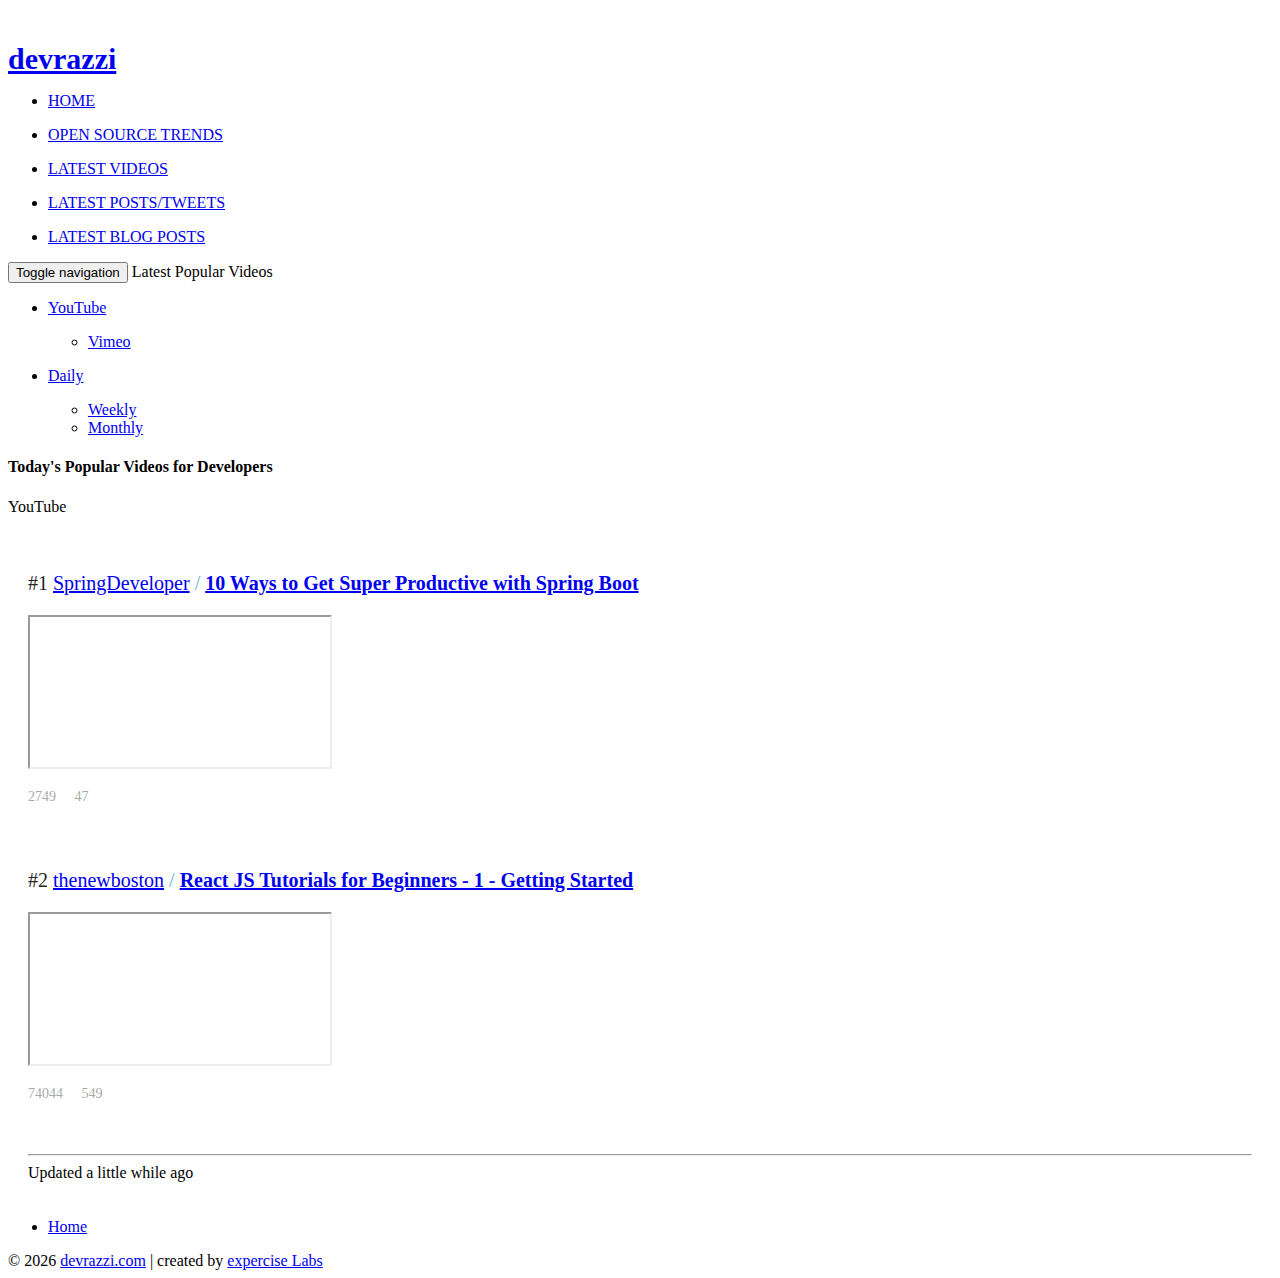
==== latest-popular-video-contents.html @ c0bc46af "latest popular videos page (only design) & update favicon & some style changes" ====
<!doctype html>
<html lang="en">
<head>
    <meta charset="utf-8"/>
    <link rel="apple-touch-icon" href="assets/img/favicon.png">
    <link rel="icon" type="image/png" href="assets/img/favicon.png">
    <meta http-equiv="X-UA-Compatible" content="IE=edge,chrome=1"/>

    <title>Latest Popular Videos for Developers - devrazzi.com</title>

    <meta content='width=device-width, initial-scale=1.0, maximum-scale=1.0, user-scalable=0' name='viewport'/>
    <meta name="viewport" content="width=device-width"/>

    <!-- Bootstrap core CSS -->
    <link href="assets/css/bootstrap.min.css" rel="stylesheet"/>

    <!-- Animation library for notifications -->
    <link href="assets/css/animate.min.css" rel="stylesheet"/>

    <!-- Paper Dashboard core CSS -->
    <link href="assets/css/paper-dashboard.css" rel="stylesheet"/>

    <!-- Fonts and icons -->
    <link href='https://fonts.googleapis.com/css?family=Muli:400,300' rel='stylesheet' type='text/css'>
    <link href="assets/css/themify-icons.css" rel="stylesheet">
    <link href="assets/css/font-awesome.min.css" rel="stylesheet">

    <!-- My Custom Styles -->
    <link href="assets/css/devrazzi.css" rel="stylesheet">

    <script>
        (function (i, s, o, g, r, a, m) {
            i['GoogleAnalyticsObject'] = r;
            i[r] = i[r] || function () {
                    (i[r].q = i[r].q || []).push(arguments)
                }, i[r].l = 1 * new Date();
            a = s.createElement(o),
                m = s.getElementsByTagName(o)[0];
            a.async = 1;
            a.src = g;
            m.parentNode.insertBefore(a, m)
        })(window, document, 'script', 'https://www.google-analytics.com/analytics.js', 'ga');

        ga('create', 'UA-59509615-3', 'auto');
        ga('send', 'pageview');
    </script>
</head>
<body>
<div class="wrapper">
    <div class="sidebar" data-background-color="white" data-active-color="info">
        <!--
            Tip 1: you can change the color of the sidebar's background using: data-background-color="white | black"
            Tip 2: you can change the color of the active button using the data-active-color="primary | info | success | warning | danger"
        -->

        <div class="sidebar-wrapper">
            <div class="logo">
                <a href="/" class="simple-text">
                    <i class="fa fa-user-secret"></i>
                    <br/>
                    <span class="icon-info">dev</span>razzi
                </a>
            </div>

            <ul class="nav">
                <li>
                    <a href="/">
                        <i class="ti-home"></i>
                        <p>HOME</p>
                    </a>
                </li>
                <li>
                    <a href="/open-source-trends.html">
                        <i class="fa fa-github"></i>
                        <p>OPEN SOURCE TRENDS</p>
                    </a>
                </li>
                <li class="active">
                    <a href="/latest-popular-video-contents.html">
                        <i class="fa fa-youtube"></i>
                        <p>LATEST VIDEOS</p>
                    </a>
                </li>
                <li>
                    <a href="#" class="coming-soon">
                        <i class="fa fa-twitter"></i>
                        <p>LATEST POSTS/TWEETS</span></p>
                    </a>
                </li>
                <li>
                    <a href="#" class="coming-soon">
                        <i class="ti-pencil"></i>
                        <p>LATEST BLOG POSTS</p>
                    </a>
                </li>
            </ul>
        </div>
    </div>

    <div class="main-panel">
        <nav class="navbar navbar-default">
            <div class="container-fluid">
                <div class="navbar-header">
                    <button type="button" class="navbar-toggle">
                        <span class="sr-only">Toggle navigation</span>
                        <span class="icon-bar bar1"></span>
                        <span class="icon-bar bar2"></span>
                        <span class="icon-bar bar3"></span>
                    </button>
                    <a class="navbar-brand">Latest Popular Videos</a>
                </div>
                <div class="collapse navbar-collapse">
                    <ul class="nav navbar-nav navbar-right">
                        <li class="dropdown">
                            <a href="#" class="dropdown-toggle" data-toggle="dropdown">
                                <i class="fa fa-youtube"></i>
                                <p>YouTube</p>
                                <b class="caret"></b>
                            </a>
                            <ul class="dropdown-menu">
                                <li>
                                    <a href="#" class="coming-soon">
                                        <i class="fa fa-vimeo"></i> Vimeo
                                    </a>
                                </li>
                            </ul>
                        </li>
                        <li class="dropdown">
                            <a href="#" class="dropdown-toggle" data-toggle="dropdown">
                                <i class="fa fa-calendar"></i>
                                <p>Daily</p>
                                <b class="caret"></b>
                            </a>
                            <ul class="dropdown-menu">
                                <li>
                                    <a href="#" class="coming-soon">Weekly</a>
                                </li>
                                <li>
                                    <a href="#" class="coming-soon">Monthly</a>
                                </li>
                            </ul>
                        </li>
                    </ul>
                </div>
            </div>
        </nav>

        <div class="content">
            <div class="container-fluid">
                <div class="row">
                    <div class="col-md-12">
                        <div class="card">
                            <div class="header">
                                <h4 class="title">Today's Popular Videos for Developers</h4>
                                <p class="category">YouTube</p>
                            </div>
                            <div class="content">
                                <div class="row">
                                    <div class="col-lg-6 col-sm-12 repo-listing-item">
                                        <p class="github-repo-name">
                                            <span class="place">#1</span>
                                            <a href="https://www.youtube.com/channel/UC7yfnfvEUlXUIfm8rGLwZdA"
                                               target="_blank">SpringDeveloper</a>
                                            <span> / </span>
                                            <a href="https://www.youtube.com/watch?v=j7rQstg94Hk" target="_blank">
                                                <b>10 Ways to Get Super Productive with Spring Boot</b>
                                            </a>
                                        </p>
                                        <p>
                                        <div class="embed-responsive embed-responsive-16by9">
                                            <iframe class="embed-responsive-item"
                                                    src="https://www.youtube.com/embed/j7rQstg94Hk">
                                            </iframe>
                                        </div>
                                        </p>
                                        <p class="github-repo-stats">
                                            <span style="margin-right: 15px">
                                                <i class="fa fa-eye"></i> 2749
                                            </span>
                                            <span style="margin-right: 15px">
                                                <i class="fa fa-thumbs-up"></i> 47
                                            </span>
                                        </p>
                                    </div>
                                    <div class="col-lg-6 col-sm-12 repo-listing-item">
                                        <p class="github-repo-name">
                                            <span class="place">#2</span>
                                            <a href="https://www.youtube.com/channel/UCJbPGzawDH1njbqV-D5HqKw"
                                               target="_blank">thenewboston</a>
                                            <span> / </span>
                                            <a href="https://www.youtube.com/watch?v=-AbaV3nrw6E" target="_blank">
                                                <b>React JS Tutorials for Beginners - 1 - Getting Started</b>
                                            </a>
                                        </p>
                                        <p>
                                        <div class="embed-responsive embed-responsive-16by9">
                                            <iframe class="embed-responsive-item"
                                                    src="https://www.youtube.com/embed/-AbaV3nrw6E">
                                            </iframe>
                                        </div>
                                        </p>
                                        <p class="github-repo-stats">
                                            <span style="margin-right: 15px">
                                                <i class="fa fa-eye"></i> 74044
                                            </span>
                                            <span style="margin-right: 15px">
                                                <i class="fa fa-thumbs-up"></i> 549
                                            </span>
                                        </p>
                                    </div>
                                </div>
                                <div class="footer">
                                    <hr>
                                    <div class="stats">
                                        <i class="ti-reload"></i> Updated a little while ago
                                    </div>
                                </div>
                            </div>
                        </div>
                    </div>
                </div>
            </div>
        </div>

        <footer class="footer">
            <div class="container-fluid">
                <nav class="pull-left">
                    <ul>
                        <li>
                            <a href="/">
                                Home
                            </a>
                        </li>
                        <li style="display: none">
                            <a href="#">
                                About
                            </a>
                        </li>
                    </ul>
                </nav>
                <div class="copyright pull-right">
                    &copy;
                    <script>document.write(new Date().getFullYear())</script>
                    <a href="/">devrazzi.com</a>
                    | created by <a href="http://expercise.com" target="_blank">expercise Labs</a>
                </div>
            </div>
        </footer>
    </div>
</div>
</body>

<!-- Core JS Files -->
<script src="assets/js/jquery-1.10.2.js" type="text/javascript"></script>
<script src="assets/js/bootstrap.min.js" type="text/javascript"></script>

<!-- Checkbox, Radio & Switch Plugins -->
<script src="assets/js/bootstrap-checkbox-radio.js"></script>

<!-- Notifications Plugin -->
<script src="assets/js/bootstrap-notify.js"></script>

<!-- Paper Dashboard Core javascript and methods -->
<script src="assets/js/paper-dashboard.js"></script>

<!-- devrazzi's JS Files -->
<script src="assets/js/devrazzi/devrazzi.js"></script>
<script src="assets/js/devrazzi/content/youtube-popular-videos.js"></script>
<script src="assets/js/devrazzi/latest-popular-video-contents.js"></script>

</html>
---- assets/css/devrazzi.css ----
.logo a {
    text-transform: none !important;
    font-weight: bold !important;
    font-size: 30px !important;
}

.nav p, .nav a, .nav span {
    text-transform: none !important;
}

.off-canvas-sidebar .nav i {
    font-size: 18px;
    line-height: 20px;
    margin-right: 10px;
}

.card .icon-big {
    font-size: 8em;
    min-height: 64px;
    color: #66615b;
}

.icon-big .fa {
    width: 100%;
    display: initial;
}

.github-repo-name {
    font-size: 20px;
    color: #68B3C8;
}

.github-repo-name .place {
    color: #252422;
}

.github-repo-stats {
    font-size: 14px;
    color: #a9a9a9;
}

.card .content {
    padding: 20px;
}

.repo-listing-item {
    padding-bottom: 30px;
}
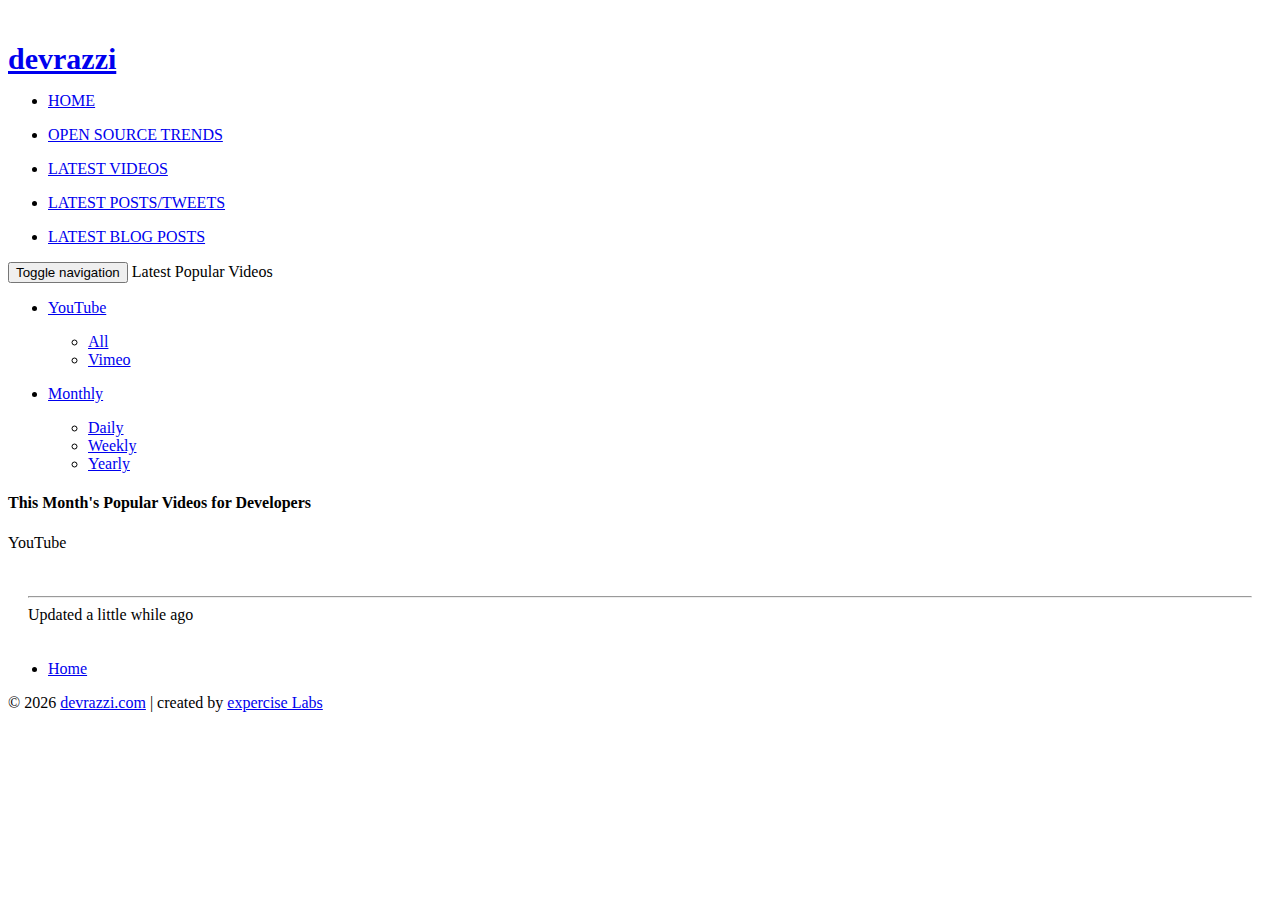
==== commit 5813b8dc: "“all” option" ====
--- a/latest-popular-video-contents.html
+++ b/latest-popular-video-contents.html
@@ -120,6 +120,11 @@
                             <ul class="dropdown-menu">
                                 <li>
                                     <a href="#" class="coming-soon">
+                                        <i class="fa fa-list-ol"></i> All
+                                    </a>
+                                </li>
+                                <li>
+                                    <a href="#" class="coming-soon">
                                         <i class="fa fa-vimeo"></i> Vimeo
                                     </a>
                                 </li>
@@ -128,15 +133,18 @@
                         <li class="dropdown">
                             <a href="#" class="dropdown-toggle" data-toggle="dropdown">
                                 <i class="fa fa-calendar"></i>
-                                <p>Daily</p>
+                                <p>Monthly</p>
                                 <b class="caret"></b>
                             </a>
                             <ul class="dropdown-menu">
                                 <li>
+                                    <a href="#" class="coming-soon">Daily</a>
+                                </li>
+                                <li>
                                     <a href="#" class="coming-soon">Weekly</a>
                                 </li>
                                 <li>
-                                    <a href="#" class="coming-soon">Monthly</a>
+                                    <a href="#" class="coming-soon">Yearly</a>
                                 </li>
                             </ul>
                         </li>
@@ -151,64 +159,10 @@
                     <div class="col-md-12">
                         <div class="card">
                             <div class="header">
-                                <h4 class="title">Today's Popular Videos for Developers</h4>
+                                <h4 class="title">This Month's Popular Videos for Developers</h4>
                                 <p class="category">YouTube</p>
                             </div>
                             <div class="content">
-                                <div class="row">
-                                    <div class="col-lg-6 col-sm-12 repo-listing-item">
-                                        <p class="github-repo-name">
-                                            <span class="place">#1</span>
-                                            <a href="https://www.youtube.com/channel/UC7yfnfvEUlXUIfm8rGLwZdA"
-                                               target="_blank">SpringDeveloper</a>
-                                            <span> / </span>
-                                            <a href="https://www.youtube.com/watch?v=j7rQstg94Hk" target="_blank">
-                                                <b>10 Ways to Get Super Productive with Spring Boot</b>
-                                            </a>
-                                        </p>
-                                        <p>
-                                        <div class="embed-responsive embed-responsive-16by9">
-                                            <iframe class="embed-responsive-item"
-                                                    src="https://www.youtube.com/embed/j7rQstg94Hk">
-                                            </iframe>
-                                        </div>
-                                        </p>
-                                        <p class="github-repo-stats">
-                                            <span style="margin-right: 15px">
-                                                <i class="fa fa-eye"></i> 2749
-                                            </span>
-                                            <span style="margin-right: 15px">
-                                                <i class="fa fa-thumbs-up"></i> 47
-                                            </span>
-                                        </p>
-                                    </div>
-                                    <div class="col-lg-6 col-sm-12 repo-listing-item">
-                                        <p class="github-repo-name">
-                                            <span class="place">#2</span>
-                                            <a href="https://www.youtube.com/channel/UCJbPGzawDH1njbqV-D5HqKw"
-                                               target="_blank">thenewboston</a>
-                                            <span> / </span>
-                                            <a href="https://www.youtube.com/watch?v=-AbaV3nrw6E" target="_blank">
-                                                <b>React JS Tutorials for Beginners - 1 - Getting Started</b>
-                                            </a>
-                                        </p>
-                                        <p>
-                                        <div class="embed-responsive embed-responsive-16by9">
-                                            <iframe class="embed-responsive-item"
-                                                    src="https://www.youtube.com/embed/-AbaV3nrw6E">
-                                            </iframe>
-                                        </div>
-                                        </p>
-                                        <p class="github-repo-stats">
-                                            <span style="margin-right: 15px">
-                                                <i class="fa fa-eye"></i> 74044
-                                            </span>
-                                            <span style="margin-right: 15px">
-                                                <i class="fa fa-thumbs-up"></i> 549
-                                            </span>
-                                        </p>
-                                    </div>
-                                </div>
                                 <div class="footer">
                                     <hr>
                                     <div class="stats">
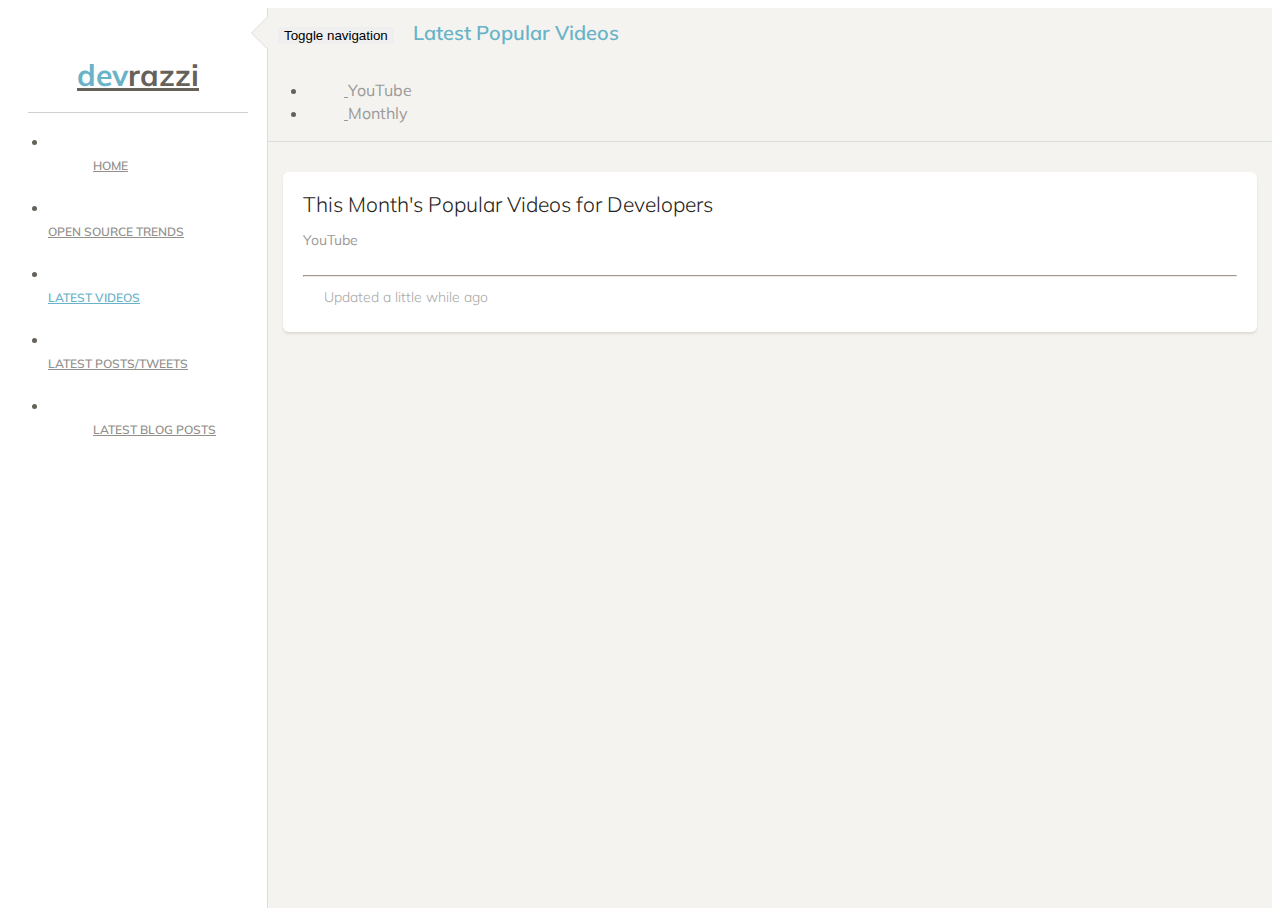
==== commit 3df562e9: "weekly popular tweets" ====
--- a/latest-popular-video-contents.html
+++ b/latest-popular-video-contents.html
@@ -82,7 +82,7 @@
                     </a>
                 </li>
                 <li>
-                    <a href="#" class="coming-soon">
+                    <a href="/latest-posts-and-tweets.html">
                         <i class="fa fa-twitter"></i>
                         <p>LATEST POSTS/TWEETS</span></p>
                     </a>
@@ -185,9 +185,9 @@
                                 Home
                             </a>
                         </li>
-                        <li style="display: none">
-                            <a href="#">
-                                About
+                        <li>
+                            <a href="/contribute.html">
+                                Contribute
                             </a>
                         </li>
                     </ul>
@@ -219,7 +219,7 @@
 
 <!-- devrazzi's JS Files -->
 <script src="assets/js/devrazzi/devrazzi.js"></script>
-<script src="assets/js/devrazzi/content/youtube-popular-videos.js"></script>
+<script src="assets/js/devrazzi/content/popular-videos-content.js"></script>
 <script src="assets/js/devrazzi/latest-popular-video-contents.js"></script>
 
 </html>
--- a/assets/css/paper-dashboard.css
+++ b/assets/css/paper-dashboard.css
@@ -0,0 +1,3639 @@
+/*      light colors - used for select dropdown         */
+.ct-blue {
+    stroke: #7A9E9F !important;
+}
+
+.ct-azure {
+    stroke: #68B3C8 !important;
+}
+
+.ct-green {
+    stroke: #7AC29A !important;
+}
+
+.ct-orange {
+    stroke: #F3BB45 !important;
+}
+
+.ct-red {
+    stroke: #EB5E28 !important;
+}
+
+h1, .h1, h2, .h2, h3, .h3, h4, .h4, h5, .h5, h6, .h6, p, .navbar, .brand, a, .td-name, td {
+    -moz-osx-font-smoothing: grayscale;
+    -webkit-font-smoothing: antialiased;
+    font-family: 'Muli', "Helvetica", Arial, sans-serif;
+}
+
+h1, .h1, h2, .h2, h3, .h3, h4, .h4 {
+    font-weight: 400;
+    margin: 30px 0 15px;
+}
+
+h1, .h1 {
+    font-size: 3.2em;
+}
+
+h2, .h2 {
+    font-size: 2.6em;
+}
+
+h3, .h3 {
+    font-size: 1.825em;
+    line-height: 1.4;
+    margin: 20px 0 10px;
+}
+
+h4, .h4 {
+    font-size: 1.5em;
+    font-weight: 600;
+    line-height: 1.2em;
+}
+
+h5, .h5 {
+    font-size: 1.25em;
+    font-weight: 400;
+    line-height: 1.4em;
+    margin-bottom: 15px;
+}
+
+h6, .h6 {
+    font-size: 0.9em;
+    font-weight: 600;
+    text-transform: uppercase;
+}
+
+p {
+    font-size: 16px;
+    line-height: 1.4em;
+}
+
+h1 small, h2 small, h3 small, h4 small, h5 small, h6 small, .h1 small, .h2 small, .h3 small, .h4 small, .h5 small, .h6 small, h1 .small, h2 .small, h3 .small, h4 .small, h5 .small, h6 .small, .h1 .small, .h2 .small, .h3 .small, .h4 .small, .h5 .small, .h6 .small {
+    color: #9A9A9A;
+    font-weight: 300;
+    line-height: 1.4em;
+}
+
+h1 small, h2 small, h3 small, h1 .small, h2 .small, h3 .small {
+    font-size: 60%;
+}
+
+.title-uppercase {
+    text-transform: uppercase;
+}
+
+blockquote {
+    font-style: italic;
+}
+
+blockquote small {
+    font-style: normal;
+}
+
+.text-muted {
+    color: #DDDDDD;
+}
+
+.text-primary, .text-primary:hover {
+    color: #427C89;
+}
+
+.text-info, .text-info:hover {
+    color: #3091B2;
+}
+
+.text-success, .text-success:hover {
+    color: #42A084;
+}
+
+.text-warning, .text-warning:hover {
+    color: #BB992F;
+}
+
+.text-danger, .text-danger:hover {
+    color: #B33C12;
+}
+
+.glyphicon {
+    line-height: 1;
+}
+
+strong {
+    color: #403D39;
+}
+
+.icon-primary {
+    color: #7A9E9F;
+}
+
+.icon-info {
+    color: #68B3C8;
+}
+
+.icon-success {
+    color: #7AC29A;
+}
+
+.icon-warning {
+    color: #F3BB45;
+}
+
+.icon-danger {
+    color: #EB5E28;
+}
+
+.chart-legend .text-primary, .chart-legend .text-primary:hover {
+    color: #7A9E9F;
+}
+
+.chart-legend .text-info, .chart-legend .text-info:hover {
+    color: #68B3C8;
+}
+
+.chart-legend .text-success, .chart-legend .text-success:hover {
+    color: #7AC29A;
+}
+
+.chart-legend .text-warning, .chart-legend .text-warning:hover {
+    color: #F3BB45;
+}
+
+.chart-legend .text-danger, .chart-legend .text-danger:hover {
+    color: #EB5E28;
+}
+
+/*     General overwrite     */
+body {
+    color: #66615b;
+    font-size: 14px;
+    font-family: 'Muli', Arial, sans-serif;
+}
+
+body .wrapper {
+    min-height: 100vh;
+    position: relative;
+}
+
+a {
+    color: #68B3C8;
+}
+
+a:hover, a:focus {
+    color: #3091B2;
+    text-decoration: none;
+}
+
+a:focus, a:active,
+button::-moz-focus-inner,
+input::-moz-focus-inner,
+select::-moz-focus-inner,
+input[type="file"] > input[type="button"]::-moz-focus-inner {
+    outline: 0 !important;
+}
+
+.ui-slider-handle:focus,
+.navbar-toggle,
+input:focus,
+button:focus {
+    outline: 0 !important;
+}
+
+/*           Animations              */
+.form-control,
+.input-group-addon,
+.tagsinput,
+.navbar,
+.navbar .alert {
+    -webkit-transition: all 300ms linear;
+    -moz-transition: all 300ms linear;
+    -o-transition: all 300ms linear;
+    -ms-transition: all 300ms linear;
+    transition: all 300ms linear;
+}
+
+.sidebar .nav a,
+.table > tbody > tr .td-actions .btn {
+    -webkit-transition: all 150ms ease-in;
+    -moz-transition: all 150ms ease-in;
+    -o-transition: all 150ms ease-in;
+    -ms-transition: all 150ms ease-in;
+    transition: all 150ms ease-in;
+}
+
+.btn {
+    -webkit-transition: all 100ms ease-in;
+    -moz-transition: all 100ms ease-in;
+    -o-transition: all 100ms ease-in;
+    -ms-transition: all 100ms ease-in;
+    transition: all 100ms ease-in;
+}
+
+.fa {
+    width: 21px;
+    text-align: center;
+}
+
+.fa-base {
+    font-size: 1.25em !important;
+}
+
+.margin-top {
+    margin-top: 50px;
+}
+
+hr {
+    border-color: #F1EAE0;
+}
+
+.wrapper {
+    position: relative;
+    top: 0;
+    height: 100vh;
+}
+
+.sidebar {
+    position: absolute;
+    top: 0;
+    bottom: 0;
+    left: 0;
+    z-index: 1;
+    background-size: cover;
+    background-position: center center;
+}
+
+.sidebar .sidebar-wrapper {
+    position: relative;
+    max-height: none;
+    min-height: 100%;
+    overflow: hidden;
+    width: 260px;
+    z-index: 4;
+    box-shadow: inset -1px 0px 0px 0px #DDDDDD;
+}
+
+.sidebar .sidebar-background {
+    position: absolute;
+    z-index: 1;
+    height: 100%;
+    width: 100%;
+    display: block;
+    top: 0;
+    left: 0;
+    background-size: cover;
+    background-position: center center;
+}
+
+.sidebar,
+.off-canvas-sidebar {
+    width: 260px;
+    display: block;
+    font-weight: 200;
+}
+
+.sidebar .logo,
+.off-canvas-sidebar .logo {
+    padding: 18px 0px;
+    margin: 0 20px;
+}
+
+.sidebar .logo p,
+.off-canvas-sidebar .logo p {
+    float: left;
+    font-size: 20px;
+    margin: 10px 10px;
+    line-height: 20px;
+}
+
+.sidebar .logo .simple-text,
+.off-canvas-sidebar .logo .simple-text {
+    text-transform: uppercase;
+    padding: 4px 0px;
+    display: block;
+    font-size: 18px;
+    text-align: center;
+    font-weight: 400;
+    line-height: 30px;
+}
+
+.sidebar .nav,
+.off-canvas-sidebar .nav {
+    margin-top: 20px;
+}
+
+.sidebar .nav li > a,
+.off-canvas-sidebar .nav li > a {
+    margin: 10px 0px;
+    padding-left: 25px;
+    padding-right: 25px;
+    opacity: .7;
+}
+
+.sidebar .nav li:hover > a,
+.off-canvas-sidebar .nav li:hover > a {
+    opacity: 1;
+}
+
+.sidebar .nav li.active > a,
+.off-canvas-sidebar .nav li.active > a {
+    color: #7A9E9F;
+    opacity: 1;
+}
+
+.sidebar .nav li.active > a:before,
+.off-canvas-sidebar .nav li.active > a:before {
+    border-right: 17px solid #DDDDDD;
+    border-top: 17px solid transparent;
+    border-bottom: 17px solid transparent;
+    content: "";
+    display: inline-block;
+    position: absolute;
+    right: 0;
+    top: 8px;
+}
+
+.sidebar .nav li.active > a:after,
+.off-canvas-sidebar .nav li.active > a:after {
+    border-right: 17px solid #f4f3ef;
+    border-top: 17px solid transparent;
+    border-bottom: 17px solid transparent;
+    content: "";
+    display: inline-block;
+    position: absolute;
+    right: -1px;
+    top: 8px;
+}
+
+.sidebar .nav p,
+.off-canvas-sidebar .nav p {
+    margin: 0;
+    line-height: 30px;
+    font-size: 12px;
+    font-weight: 600;
+    text-transform: uppercase;
+}
+
+.sidebar .nav i,
+.off-canvas-sidebar .nav i {
+    font-size: 24px;
+    float: left;
+    margin-right: 15px;
+    line-height: 30px;
+    width: 30px;
+    text-align: center;
+}
+
+.sidebar:after, .sidebar:before,
+.off-canvas-sidebar:after,
+.off-canvas-sidebar:before {
+    display: block;
+    content: "";
+    position: absolute;
+    width: 100%;
+    height: 100%;
+    top: 0;
+    left: 0;
+    z-index: 2;
+    background: #FFFFFF;
+}
+
+.sidebar:after, .sidebar:before, .sidebar[data-background-color="white"]:after, .sidebar[data-background-color="white"]:before,
+.off-canvas-sidebar:after,
+.off-canvas-sidebar:before,
+.off-canvas-sidebar[data-background-color="white"]:after,
+.off-canvas-sidebar[data-background-color="white"]:before {
+    background-color: #FFFFFF;
+}
+
+.sidebar .logo, .sidebar[data-background-color="white"] .logo,
+.off-canvas-sidebar .logo,
+.off-canvas-sidebar[data-background-color="white"] .logo {
+    border-bottom: 1px solid rgba(102, 97, 91, 0.3);
+}
+
+.sidebar .logo p, .sidebar[data-background-color="white"] .logo p,
+.off-canvas-sidebar .logo p,
+.off-canvas-sidebar[data-background-color="white"] .logo p {
+    color: #66615B;
+}
+
+.sidebar .logo .simple-text, .sidebar[data-background-color="white"] .logo .simple-text,
+.off-canvas-sidebar .logo .simple-text,
+.off-canvas-sidebar[data-background-color="white"] .logo .simple-text {
+    color: #66615B;
+}
+
+.sidebar .nav li:not(.active) > a, .sidebar[data-background-color="white"] .nav li:not(.active) > a,
+.off-canvas-sidebar .nav li:not(.active) > a,
+.off-canvas-sidebar[data-background-color="white"] .nav li:not(.active) > a {
+    color: #66615B;
+}
+
+.sidebar .nav .divider, .sidebar[data-background-color="white"] .nav .divider,
+.off-canvas-sidebar .nav .divider,
+.off-canvas-sidebar[data-background-color="white"] .nav .divider {
+    background-color: rgba(102, 97, 91, 0.2);
+}
+
+.sidebar[data-background-color="black"]:after, .sidebar[data-background-color="black"]:before,
+.off-canvas-sidebar[data-background-color="black"]:after,
+.off-canvas-sidebar[data-background-color="black"]:before {
+    background-color: #212120;
+}
+
+.sidebar[data-background-color="black"] .logo,
+.off-canvas-sidebar[data-background-color="black"] .logo {
+    border-bottom: 1px solid rgba(255, 255, 255, 0.3);
+}
+
+.sidebar[data-background-color="black"] .logo p,
+.off-canvas-sidebar[data-background-color="black"] .logo p {
+    color: #FFFFFF;
+}
+
+.sidebar[data-background-color="black"] .logo .simple-text,
+.off-canvas-sidebar[data-background-color="black"] .logo .simple-text {
+    color: #FFFFFF;
+}
+
+.sidebar[data-background-color="black"] .nav li:not(.active) > a,
+.off-canvas-sidebar[data-background-color="black"] .nav li:not(.active) > a {
+    color: #FFFFFF;
+}
+
+.sidebar[data-background-color="black"] .nav .divider,
+.off-canvas-sidebar[data-background-color="black"] .nav .divider {
+    background-color: rgba(255, 255, 255, 0.2);
+}
+
+.sidebar[data-active-color="primary"] .nav li.active > a,
+.off-canvas-sidebar[data-active-color="primary"] .nav li.active > a {
+    color: #7A9E9F;
+    opacity: 1;
+}
+
+.sidebar[data-active-color="info"] .nav li.active > a,
+.off-canvas-sidebar[data-active-color="info"] .nav li.active > a {
+    color: #68B3C8;
+    opacity: 1;
+}
+
+.sidebar[data-active-color="success"] .nav li.active > a,
+.off-canvas-sidebar[data-active-color="success"] .nav li.active > a {
+    color: #7AC29A;
+    opacity: 1;
+}
+
+.sidebar[data-active-color="warning"] .nav li.active > a,
+.off-canvas-sidebar[data-active-color="warning"] .nav li.active > a {
+    color: #F3BB45;
+    opacity: 1;
+}
+
+.sidebar[data-active-color="danger"] .nav li.active > a,
+.off-canvas-sidebar[data-active-color="danger"] .nav li.active > a {
+    color: #EB5E28;
+    opacity: 1;
+}
+
+.main-panel {
+    background-color: #f4f3ef;
+    position: relative;
+    z-index: 2;
+    float: right;
+    width: calc(100% - 260px);
+    min-height: 100%;
+}
+
+.main-panel > .content {
+    padding: 30px 15px;
+    min-height: calc(100% - 123px);
+}
+
+.main-panel > .footer {
+    border-top: 1px solid rgba(0, 0, 0, 0.1);
+}
+
+.main-panel .navbar {
+    margin-bottom: 0;
+}
+
+.sidebar,
+.main-panel {
+    overflow: auto;
+    max-height: 100%;
+    height: 100%;
+    -webkit-transition-property: top, bottom;
+    transition-property: top, bottom;
+    -webkit-transition-duration: .2s, .2s;
+    transition-duration: .2s, .2s;
+    -webkit-transition-timing-function: linear, linear;
+    transition-timing-function: linear, linear;
+    -webkit-overflow-scrolling: touch;
+}
+
+.btn,
+.navbar .navbar-nav > li > a.btn {
+    border-radius: 20px;
+    box-sizing: border-box;
+    border-width: 2px;
+    background-color: transparent;
+    font-size: 14px;
+    font-weight: 500;
+    padding: 7px 18px;
+    border-color: #66615B;
+    color: #66615B;
+    -webkit-transition: all 150ms linear;
+    -moz-transition: all 150ms linear;
+    -o-transition: all 150ms linear;
+    -ms-transition: all 150ms linear;
+    transition: all 150ms linear;
+}
+
+.btn:hover, .btn:focus, .btn:active, .btn.active, .open > .btn.dropdown-toggle,
+.navbar .navbar-nav > li > a.btn:hover,
+.navbar .navbar-nav > li > a.btn:focus,
+.navbar .navbar-nav > li > a.btn:active,
+.navbar .navbar-nav > li > a.btn.active, .open >
+.navbar .navbar-nav > li > a.btn.dropdown-toggle {
+    background-color: #66615B;
+    color: rgba(255, 255, 255, 0.7);
+    border-color: #66615B;
+}
+
+.btn:hover .caret, .btn:focus .caret, .btn:active .caret, .btn.active .caret, .open > .btn.dropdown-toggle .caret,
+.navbar .navbar-nav > li > a.btn:hover .caret,
+.navbar .navbar-nav > li > a.btn:focus .caret,
+.navbar .navbar-nav > li > a.btn:active .caret,
+.navbar .navbar-nav > li > a.btn.active .caret, .open >
+.navbar .navbar-nav > li > a.btn.dropdown-toggle .caret {
+    border-top-color: rgba(255, 255, 255, 0.7);
+}
+
+.btn.disabled, .btn.disabled:hover, .btn.disabled:focus, .btn.disabled.focus, .btn.disabled:active, .btn.disabled.active, .btn:disabled, .btn:disabled:hover, .btn:disabled:focus, .btn:disabled.focus, .btn:disabled:active, .btn:disabled.active, .btn[disabled], .btn[disabled]:hover, .btn[disabled]:focus, .btn[disabled].focus, .btn[disabled]:active, .btn[disabled].active, fieldset[disabled] .btn, fieldset[disabled] .btn:hover, fieldset[disabled] .btn:focus, fieldset[disabled] .btn.focus, fieldset[disabled] .btn:active, fieldset[disabled] .btn.active,
+.navbar .navbar-nav > li > a.btn.disabled,
+.navbar .navbar-nav > li > a.btn.disabled:hover,
+.navbar .navbar-nav > li > a.btn.disabled:focus,
+.navbar .navbar-nav > li > a.btn.disabled.focus,
+.navbar .navbar-nav > li > a.btn.disabled:active,
+.navbar .navbar-nav > li > a.btn.disabled.active,
+.navbar .navbar-nav > li > a.btn:disabled,
+.navbar .navbar-nav > li > a.btn:disabled:hover,
+.navbar .navbar-nav > li > a.btn:disabled:focus,
+.navbar .navbar-nav > li > a.btn:disabled.focus,
+.navbar .navbar-nav > li > a.btn:disabled:active,
+.navbar .navbar-nav > li > a.btn:disabled.active,
+.navbar .navbar-nav > li > a.btn[disabled],
+.navbar .navbar-nav > li > a.btn[disabled]:hover,
+.navbar .navbar-nav > li > a.btn[disabled]:focus,
+.navbar .navbar-nav > li > a.btn[disabled].focus,
+.navbar .navbar-nav > li > a.btn[disabled]:active,
+.navbar .navbar-nav > li > a.btn[disabled].active, fieldset[disabled]
+.navbar .navbar-nav > li > a.btn, fieldset[disabled]
+.navbar .navbar-nav > li > a.btn:hover, fieldset[disabled]
+.navbar .navbar-nav > li > a.btn:focus, fieldset[disabled]
+.navbar .navbar-nav > li > a.btn.focus, fieldset[disabled]
+.navbar .navbar-nav > li > a.btn:active, fieldset[disabled]
+.navbar .navbar-nav > li > a.btn.active {
+    background-color: transparent;
+    border-color: #66615B;
+}
+
+.btn.btn-fill,
+.navbar .navbar-nav > li > a.btn.btn-fill {
+    color: #FFFFFF;
+    background-color: #66615B;
+    opacity: 1;
+    filter: alpha(opacity=100);
+}
+
+.btn.btn-fill:hover, .btn.btn-fill:focus, .btn.btn-fill:active, .btn.btn-fill.active, .open > .btn.btn-fill.dropdown-toggle,
+.navbar .navbar-nav > li > a.btn.btn-fill:hover,
+.navbar .navbar-nav > li > a.btn.btn-fill:focus,
+.navbar .navbar-nav > li > a.btn.btn-fill:active,
+.navbar .navbar-nav > li > a.btn.btn-fill.active, .open >
+.navbar .navbar-nav > li > a.btn.btn-fill.dropdown-toggle {
+    background-color: #403D39;
+    color: #FFFFFF;
+    border-color: #403D39;
+}
+
+.btn.btn-fill .caret,
+.navbar .navbar-nav > li > a.btn.btn-fill .caret {
+    border-top-color: #FFFFFF;
+}
+
+.btn.btn-simple:hover, .btn.btn-simple:focus, .btn.btn-simple:active, .btn.btn-simple.active, .open > .btn.btn-simple.dropdown-toggle,
+.navbar .navbar-nav > li > a.btn.btn-simple:hover,
+.navbar .navbar-nav > li > a.btn.btn-simple:focus,
+.navbar .navbar-nav > li > a.btn.btn-simple:active,
+.navbar .navbar-nav > li > a.btn.btn-simple.active, .open >
+.navbar .navbar-nav > li > a.btn.btn-simple.dropdown-toggle {
+    background-color: transparent;
+    color: #403D39;
+}
+
+.btn.btn-simple .caret,
+.navbar .navbar-nav > li > a.btn.btn-simple .caret {
+    border-top-color: #FFFFFF;
+}
+
+.btn .caret,
+.navbar .navbar-nav > li > a.btn .caret {
+    border-top-color: #66615B;
+}
+
+.btn:hover, .btn:focus,
+.navbar .navbar-nav > li > a.btn:hover,
+.navbar .navbar-nav > li > a.btn:focus {
+    outline: 0 !important;
+}
+
+.btn:active, .btn.active, .open > .btn.dropdown-toggle,
+.navbar .navbar-nav > li > a.btn:active,
+.navbar .navbar-nav > li > a.btn.active, .open >
+.navbar .navbar-nav > li > a.btn.dropdown-toggle {
+    -webkit-box-shadow: none;
+    box-shadow: none;
+    outline: 0 !important;
+}
+
+.btn.btn-icon,
+.navbar .navbar-nav > li > a.btn.btn-icon {
+    padding: 7px;
+}
+
+.btn-group .btn + .btn,
+.btn-group .btn + .btn-group,
+.btn-group .btn-group + .btn,
+.btn-group .btn-group + .btn-group {
+    margin-left: -2px;
+}
+
+.navbar .navbar-nav > li > a.btn-primary, .btn-primary {
+    border-color: #7A9E9F;
+    color: #7A9E9F;
+}
+
+.navbar .navbar-nav > li > a.btn-primary:hover, .navbar .navbar-nav > li > a.btn-primary:focus, .navbar .navbar-nav > li > a.btn-primary:active, .navbar .navbar-nav > li > a.btn-primary.active, .open > .navbar .navbar-nav > li > a.btn-primary.dropdown-toggle, .btn-primary:hover, .btn-primary:focus, .btn-primary:active, .btn-primary.active, .open > .btn-primary.dropdown-toggle {
+    background-color: #7A9E9F;
+    color: rgba(255, 255, 255, 0.7);
+    border-color: #7A9E9F;
+}
+
+.navbar .navbar-nav > li > a.btn-primary:hover .caret, .navbar .navbar-nav > li > a.btn-primary:focus .caret, .navbar .navbar-nav > li > a.btn-primary:active .caret, .navbar .navbar-nav > li > a.btn-primary.active .caret, .open > .navbar .navbar-nav > li > a.btn-primary.dropdown-toggle .caret, .btn-primary:hover .caret, .btn-primary:focus .caret, .btn-primary:active .caret, .btn-primary.active .caret, .open > .btn-primary.dropdown-toggle .caret {
+    border-top-color: rgba(255, 255, 255, 0.7);
+}
+
+.navbar .navbar-nav > li > a.btn-primary.disabled, .navbar .navbar-nav > li > a.btn-primary.disabled:hover, .navbar .navbar-nav > li > a.btn-primary.disabled:focus, .navbar .navbar-nav > li > a.btn-primary.disabled.focus, .navbar .navbar-nav > li > a.btn-primary.disabled:active, .navbar .navbar-nav > li > a.btn-primary.disabled.active, .navbar .navbar-nav > li > a.btn-primary:disabled, .navbar .navbar-nav > li > a.btn-primary:disabled:hover, .navbar .navbar-nav > li > a.btn-primary:disabled:focus, .navbar .navbar-nav > li > a.btn-primary:disabled.focus, .navbar .navbar-nav > li > a.btn-primary:disabled:active, .navbar .navbar-nav > li > a.btn-primary:disabled.active, .navbar .navbar-nav > li > a.btn-primary[disabled], .navbar .navbar-nav > li > a.btn-primary[disabled]:hover, .navbar .navbar-nav > li > a.btn-primary[disabled]:focus, .navbar .navbar-nav > li > a.btn-primary[disabled].focus, .navbar .navbar-nav > li > a.btn-primary[disabled]:active, .navbar .navbar-nav > li > a.btn-primary[disabled].active, fieldset[disabled] .navbar .navbar-nav > li > a.btn-primary, fieldset[disabled] .navbar .navbar-nav > li > a.btn-primary:hover, fieldset[disabled] .navbar .navbar-nav > li > a.btn-primary:focus, fieldset[disabled] .navbar .navbar-nav > li > a.btn-primary.focus, fieldset[disabled] .navbar .navbar-nav > li > a.btn-primary:active, fieldset[disabled] .navbar .navbar-nav > li > a.btn-primary.active, .btn-primary.disabled, .btn-primary.disabled:hover, .btn-primary.disabled:focus, .btn-primary.disabled.focus, .btn-primary.disabled:active, .btn-primary.disabled.active, .btn-primary:disabled, .btn-primary:disabled:hover, .btn-primary:disabled:focus, .btn-primary:disabled.focus, .btn-primary:disabled:active, .btn-primary:disabled.active, .btn-primary[disabled], .btn-primary[disabled]:hover, .btn-primary[disabled]:focus, .btn-primary[disabled].focus, .btn-primary[disabled]:active, .btn-primary[disabled].active, fieldset[disabled] .btn-primary, fieldset[disabled] .btn-primary:hover, fieldset[disabled] .btn-primary:focus, fieldset[disabled] .btn-primary.focus, fieldset[disabled] .btn-primary:active, fieldset[disabled] .btn-primary.active {
+    background-color: transparent;
+    border-color: #7A9E9F;
+}
+
+.navbar .navbar-nav > li > a.btn-primary.btn-fill, .btn-primary.btn-fill {
+    color: #FFFFFF;
+    background-color: #7A9E9F;
+    opacity: 1;
+    filter: alpha(opacity=100);
+}
+
+.navbar .navbar-nav > li > a.btn-primary.btn-fill:hover, .navbar .navbar-nav > li > a.btn-primary.btn-fill:focus, .navbar .navbar-nav > li > a.btn-primary.btn-fill:active, .navbar .navbar-nav > li > a.btn-primary.btn-fill.active, .open > .navbar .navbar-nav > li > a.btn-primary.btn-fill.dropdown-toggle, .btn-primary.btn-fill:hover, .btn-primary.btn-fill:focus, .btn-primary.btn-fill:active, .btn-primary.btn-fill.active, .open > .btn-primary.btn-fill.dropdown-toggle {
+    background-color: #427C89;
+    color: #FFFFFF;
+    border-color: #427C89;
+}
+
+.navbar .navbar-nav > li > a.btn-primary.btn-fill .caret, .btn-primary.btn-fill .caret {
+    border-top-color: #FFFFFF;
+}
+
+.navbar .navbar-nav > li > a.btn-primary.btn-simple:hover, .navbar .navbar-nav > li > a.btn-primary.btn-simple:focus, .navbar .navbar-nav > li > a.btn-primary.btn-simple:active, .navbar .navbar-nav > li > a.btn-primary.btn-simple.active, .open > .navbar .navbar-nav > li > a.btn-primary.btn-simple.dropdown-toggle, .btn-primary.btn-simple:hover, .btn-primary.btn-simple:focus, .btn-primary.btn-simple:active, .btn-primary.btn-simple.active, .open > .btn-primary.btn-simple.dropdown-toggle {
+    background-color: transparent;
+    color: #427C89;
+}
+
+.navbar .navbar-nav > li > a.btn-primary.btn-simple .caret, .btn-primary.btn-simple .caret {
+    border-top-color: #FFFFFF;
+}
+
+.navbar .navbar-nav > li > a.btn-primary .caret, .btn-primary .caret {
+    border-top-color: #7A9E9F;
+}
+
+.navbar .navbar-nav > li > a.btn-success, .btn-success {
+    border-color: #7AC29A;
+    color: #7AC29A;
+}
+
+.navbar .navbar-nav > li > a.btn-success:hover, .navbar .navbar-nav > li > a.btn-success:focus, .navbar .navbar-nav > li > a.btn-success:active, .navbar .navbar-nav > li > a.btn-success.active, .open > .navbar .navbar-nav > li > a.btn-success.dropdown-toggle, .btn-success:hover, .btn-success:focus, .btn-success:active, .btn-success.active, .open > .btn-success.dropdown-toggle {
+    background-color: #7AC29A;
+    color: rgba(255, 255, 255, 0.7);
+    border-color: #7AC29A;
+}
+
+.navbar .navbar-nav > li > a.btn-success:hover .caret, .navbar .navbar-nav > li > a.btn-success:focus .caret, .navbar .navbar-nav > li > a.btn-success:active .caret, .navbar .navbar-nav > li > a.btn-success.active .caret, .open > .navbar .navbar-nav > li > a.btn-success.dropdown-toggle .caret, .btn-success:hover .caret, .btn-success:focus .caret, .btn-success:active .caret, .btn-success.active .caret, .open > .btn-success.dropdown-toggle .caret {
+    border-top-color: rgba(255, 255, 255, 0.7);
+}
+
+.navbar .navbar-nav > li > a.btn-success.disabled, .navbar .navbar-nav > li > a.btn-success.disabled:hover, .navbar .navbar-nav > li > a.btn-success.disabled:focus, .navbar .navbar-nav > li > a.btn-success.disabled.focus, .navbar .navbar-nav > li > a.btn-success.disabled:active, .navbar .navbar-nav > li > a.btn-success.disabled.active, .navbar .navbar-nav > li > a.btn-success:disabled, .navbar .navbar-nav > li > a.btn-success:disabled:hover, .navbar .navbar-nav > li > a.btn-success:disabled:focus, .navbar .navbar-nav > li > a.btn-success:disabled.focus, .navbar .navbar-nav > li > a.btn-success:disabled:active, .navbar .navbar-nav > li > a.btn-success:disabled.active, .navbar .navbar-nav > li > a.btn-success[disabled], .navbar .navbar-nav > li > a.btn-success[disabled]:hover, .navbar .navbar-nav > li > a.btn-success[disabled]:focus, .navbar .navbar-nav > li > a.btn-success[disabled].focus, .navbar .navbar-nav > li > a.btn-success[disabled]:active, .navbar .navbar-nav > li > a.btn-success[disabled].active, fieldset[disabled] .navbar .navbar-nav > li > a.btn-success, fieldset[disabled] .navbar .navbar-nav > li > a.btn-success:hover, fieldset[disabled] .navbar .navbar-nav > li > a.btn-success:focus, fieldset[disabled] .navbar .navbar-nav > li > a.btn-success.focus, fieldset[disabled] .navbar .navbar-nav > li > a.btn-success:active, fieldset[disabled] .navbar .navbar-nav > li > a.btn-success.active, .btn-success.disabled, .btn-success.disabled:hover, .btn-success.disabled:focus, .btn-success.disabled.focus, .btn-success.disabled:active, .btn-success.disabled.active, .btn-success:disabled, .btn-success:disabled:hover, .btn-success:disabled:focus, .btn-success:disabled.focus, .btn-success:disabled:active, .btn-success:disabled.active, .btn-success[disabled], .btn-success[disabled]:hover, .btn-success[disabled]:focus, .btn-success[disabled].focus, .btn-success[disabled]:active, .btn-success[disabled].active, fieldset[disabled] .btn-success, fieldset[disabled] .btn-success:hover, fieldset[disabled] .btn-success:focus, fieldset[disabled] .btn-success.focus, fieldset[disabled] .btn-success:active, fieldset[disabled] .btn-success.active {
+    background-color: transparent;
+    border-color: #7AC29A;
+}
+
+.navbar .navbar-nav > li > a.btn-success.btn-fill, .btn-success.btn-fill {
+    color: #FFFFFF;
+    background-color: #7AC29A;
+    opacity: 1;
+    filter: alpha(opacity=100);
+}
+
+.navbar .navbar-nav > li > a.btn-success.btn-fill:hover, .navbar .navbar-nav > li > a.btn-success.btn-fill:focus, .navbar .navbar-nav > li > a.btn-success.btn-fill:active, .navbar .navbar-nav > li > a.btn-success.btn-fill.active, .open > .navbar .navbar-nav > li > a.btn-success.btn-fill.dropdown-toggle, .btn-success.btn-fill:hover, .btn-success.btn-fill:focus, .btn-success.btn-fill:active, .btn-success.btn-fill.active, .open > .btn-success.btn-fill.dropdown-toggle {
+    background-color: #42A084;
+    color: #FFFFFF;
+    border-color: #42A084;
+}
+
+.navbar .navbar-nav > li > a.btn-success.btn-fill .caret, .btn-success.btn-fill .caret {
+    border-top-color: #FFFFFF;
+}
+
+.navbar .navbar-nav > li > a.btn-success.btn-simple:hover, .navbar .navbar-nav > li > a.btn-success.btn-simple:focus, .navbar .navbar-nav > li > a.btn-success.btn-simple:active, .navbar .navbar-nav > li > a.btn-success.btn-simple.active, .open > .navbar .navbar-nav > li > a.btn-success.btn-simple.dropdown-toggle, .btn-success.btn-simple:hover, .btn-success.btn-simple:focus, .btn-success.btn-simple:active, .btn-success.btn-simple.active, .open > .btn-success.btn-simple.dropdown-toggle {
+    background-color: transparent;
+    color: #42A084;
+}
+
+.navbar .navbar-nav > li > a.btn-success.btn-simple .caret, .btn-success.btn-simple .caret {
+    border-top-color: #FFFFFF;
+}
+
+.navbar .navbar-nav > li > a.btn-success .caret, .btn-success .caret {
+    border-top-color: #7AC29A;
+}
+
+.navbar .navbar-nav > li > a.btn-info, .btn-info {
+    border-color: #68B3C8;
+    color: #68B3C8;
+}
+
+.navbar .navbar-nav > li > a.btn-info:hover, .navbar .navbar-nav > li > a.btn-info:focus, .navbar .navbar-nav > li > a.btn-info:active, .navbar .navbar-nav > li > a.btn-info.active, .open > .navbar .navbar-nav > li > a.btn-info.dropdown-toggle, .btn-info:hover, .btn-info:focus, .btn-info:active, .btn-info.active, .open > .btn-info.dropdown-toggle {
+    background-color: #68B3C8;
+    color: rgba(255, 255, 255, 0.7);
+    border-color: #68B3C8;
+}
+
+.navbar .navbar-nav > li > a.btn-info:hover .caret, .navbar .navbar-nav > li > a.btn-info:focus .caret, .navbar .navbar-nav > li > a.btn-info:active .caret, .navbar .navbar-nav > li > a.btn-info.active .caret, .open > .navbar .navbar-nav > li > a.btn-info.dropdown-toggle .caret, .btn-info:hover .caret, .btn-info:focus .caret, .btn-info:active .caret, .btn-info.active .caret, .open > .btn-info.dropdown-toggle .caret {
+    border-top-color: rgba(255, 255, 255, 0.7);
+}
+
+.navbar .navbar-nav > li > a.btn-info.disabled, .navbar .navbar-nav > li > a.btn-info.disabled:hover, .navbar .navbar-nav > li > a.btn-info.disabled:focus, .navbar .navbar-nav > li > a.btn-info.disabled.focus, .navbar .navbar-nav > li > a.btn-info.disabled:active, .navbar .navbar-nav > li > a.btn-info.disabled.active, .navbar .navbar-nav > li > a.btn-info:disabled, .navbar .navbar-nav > li > a.btn-info:disabled:hover, .navbar .navbar-nav > li > a.btn-info:disabled:focus, .navbar .navbar-nav > li > a.btn-info:disabled.focus, .navbar .navbar-nav > li > a.btn-info:disabled:active, .navbar .navbar-nav > li > a.btn-info:disabled.active, .navbar .navbar-nav > li > a.btn-info[disabled], .navbar .navbar-nav > li > a.btn-info[disabled]:hover, .navbar .navbar-nav > li > a.btn-info[disabled]:focus, .navbar .navbar-nav > li > a.btn-info[disabled].focus, .navbar .navbar-nav > li > a.btn-info[disabled]:active, .navbar .navbar-nav > li > a.btn-info[disabled].active, fieldset[disabled] .navbar .navbar-nav > li > a.btn-info, fieldset[disabled] .navbar .navbar-nav > li > a.btn-info:hover, fieldset[disabled] .navbar .navbar-nav > li > a.btn-info:focus, fieldset[disabled] .navbar .navbar-nav > li > a.btn-info.focus, fieldset[disabled] .navbar .navbar-nav > li > a.btn-info:active, fieldset[disabled] .navbar .navbar-nav > li > a.btn-info.active, .btn-info.disabled, .btn-info.disabled:hover, .btn-info.disabled:focus, .btn-info.disabled.focus, .btn-info.disabled:active, .btn-info.disabled.active, .btn-info:disabled, .btn-info:disabled:hover, .btn-info:disabled:focus, .btn-info:disabled.focus, .btn-info:disabled:active, .btn-info:disabled.active, .btn-info[disabled], .btn-info[disabled]:hover, .btn-info[disabled]:focus, .btn-info[disabled].focus, .btn-info[disabled]:active, .btn-info[disabled].active, fieldset[disabled] .btn-info, fieldset[disabled] .btn-info:hover, fieldset[disabled] .btn-info:focus, fieldset[disabled] .btn-info.focus, fieldset[disabled] .btn-info:active, fieldset[disabled] .btn-info.active {
+    background-color: transparent;
+    border-color: #68B3C8;
+}
+
+.navbar .navbar-nav > li > a.btn-info.btn-fill, .btn-info.btn-fill {
+    color: #FFFFFF;
+    background-color: #68B3C8;
+    opacity: 1;
+    filter: alpha(opacity=100);
+}
+
+.navbar .navbar-nav > li > a.btn-info.btn-fill:hover, .navbar .navbar-nav > li > a.btn-info.btn-fill:focus, .navbar .navbar-nav > li > a.btn-info.btn-fill:active, .navbar .navbar-nav > li > a.btn-info.btn-fill.active, .open > .navbar .navbar-nav > li > a.btn-info.btn-fill.dropdown-toggle, .btn-info.btn-fill:hover, .btn-info.btn-fill:focus, .btn-info.btn-fill:active, .btn-info.btn-fill.active, .open > .btn-info.btn-fill.dropdown-toggle {
+    background-color: #3091B2;
+    color: #FFFFFF;
+    border-color: #3091B2;
+}
+
+.navbar .navbar-nav > li > a.btn-info.btn-fill .caret, .btn-info.btn-fill .caret {
+    border-top-color: #FFFFFF;
+}
+
+.navbar .navbar-nav > li > a.btn-info.btn-simple:hover, .navbar .navbar-nav > li > a.btn-info.btn-simple:focus, .navbar .navbar-nav > li > a.btn-info.btn-simple:active, .navbar .navbar-nav > li > a.btn-info.btn-simple.active, .open > .navbar .navbar-nav > li > a.btn-info.btn-simple.dropdown-toggle, .btn-info.btn-simple:hover, .btn-info.btn-simple:focus, .btn-info.btn-simple:active, .btn-info.btn-simple.active, .open > .btn-info.btn-simple.dropdown-toggle {
+    background-color: transparent;
+    color: #3091B2;
+}
+
+.navbar .navbar-nav > li > a.btn-info.btn-simple .caret, .btn-info.btn-simple .caret {
+    border-top-color: #FFFFFF;
+}
+
+.navbar .navbar-nav > li > a.btn-info .caret, .btn-info .caret {
+    border-top-color: #68B3C8;
+}
+
+.navbar .navbar-nav > li > a.btn-warning, .btn-warning {
+    border-color: #F3BB45;
+    color: #F3BB45;
+}
+
+.navbar .navbar-nav > li > a.btn-warning:hover, .navbar .navbar-nav > li > a.btn-warning:focus, .navbar .navbar-nav > li > a.btn-warning:active, .navbar .navbar-nav > li > a.btn-warning.active, .open > .navbar .navbar-nav > li > a.btn-warning.dropdown-toggle, .btn-warning:hover, .btn-warning:focus, .btn-warning:active, .btn-warning.active, .open > .btn-warning.dropdown-toggle {
+    background-color: #F3BB45;
+    color: rgba(255, 255, 255, 0.7);
+    border-color: #F3BB45;
+}
+
+.navbar .navbar-nav > li > a.btn-warning:hover .caret, .navbar .navbar-nav > li > a.btn-warning:focus .caret, .navbar .navbar-nav > li > a.btn-warning:active .caret, .navbar .navbar-nav > li > a.btn-warning.active .caret, .open > .navbar .navbar-nav > li > a.btn-warning.dropdown-toggle .caret, .btn-warning:hover .caret, .btn-warning:focus .caret, .btn-warning:active .caret, .btn-warning.active .caret, .open > .btn-warning.dropdown-toggle .caret {
+    border-top-color: rgba(255, 255, 255, 0.7);
+}
+
+.navbar .navbar-nav > li > a.btn-warning.disabled, .navbar .navbar-nav > li > a.btn-warning.disabled:hover, .navbar .navbar-nav > li > a.btn-warning.disabled:focus, .navbar .navbar-nav > li > a.btn-warning.disabled.focus, .navbar .navbar-nav > li > a.btn-warning.disabled:active, .navbar .navbar-nav > li > a.btn-warning.disabled.active, .navbar .navbar-nav > li > a.btn-warning:disabled, .navbar .navbar-nav > li > a.btn-warning:disabled:hover, .navbar .navbar-nav > li > a.btn-warning:disabled:focus, .navbar .navbar-nav > li > a.btn-warning:disabled.focus, .navbar .navbar-nav > li > a.btn-warning:disabled:active, .navbar .navbar-nav > li > a.btn-warning:disabled.active, .navbar .navbar-nav > li > a.btn-warning[disabled], .navbar .navbar-nav > li > a.btn-warning[disabled]:hover, .navbar .navbar-nav > li > a.btn-warning[disabled]:focus, .navbar .navbar-nav > li > a.btn-warning[disabled].focus, .navbar .navbar-nav > li > a.btn-warning[disabled]:active, .navbar .navbar-nav > li > a.btn-warning[disabled].active, fieldset[disabled] .navbar .navbar-nav > li > a.btn-warning, fieldset[disabled] .navbar .navbar-nav > li > a.btn-warning:hover, fieldset[disabled] .navbar .navbar-nav > li > a.btn-warning:focus, fieldset[disabled] .navbar .navbar-nav > li > a.btn-warning.focus, fieldset[disabled] .navbar .navbar-nav > li > a.btn-warning:active, fieldset[disabled] .navbar .navbar-nav > li > a.btn-warning.active, .btn-warning.disabled, .btn-warning.disabled:hover, .btn-warning.disabled:focus, .btn-warning.disabled.focus, .btn-warning.disabled:active, .btn-warning.disabled.active, .btn-warning:disabled, .btn-warning:disabled:hover, .btn-warning:disabled:focus, .btn-warning:disabled.focus, .btn-warning:disabled:active, .btn-warning:disabled.active, .btn-warning[disabled], .btn-warning[disabled]:hover, .btn-warning[disabled]:focus, .btn-warning[disabled].focus, .btn-warning[disabled]:active, .btn-warning[disabled].active, fieldset[disabled] .btn-warning, fieldset[disabled] .btn-warning:hover, fieldset[disabled] .btn-warning:focus, fieldset[disabled] .btn-warning.focus, fieldset[disabled] .btn-warning:active, fieldset[disabled] .btn-warning.active {
+    background-color: transparent;
+    border-color: #F3BB45;
+}
+
+.navbar .navbar-nav > li > a.btn-warning.btn-fill, .btn-warning.btn-fill {
+    color: #FFFFFF;
+    background-color: #F3BB45;
+    opacity: 1;
+    filter: alpha(opacity=100);
+}
+
+.navbar .navbar-nav > li > a.btn-warning.btn-fill:hover, .navbar .navbar-nav > li > a.btn-warning.btn-fill:focus, .navbar .navbar-nav > li > a.btn-warning.btn-fill:active, .navbar .navbar-nav > li > a.btn-warning.btn-fill.active, .open > .navbar .navbar-nav > li > a.btn-warning.btn-fill.dropdown-toggle, .btn-warning.btn-fill:hover, .btn-warning.btn-fill:focus, .btn-warning.btn-fill:active, .btn-warning.btn-fill.active, .open > .btn-warning.btn-fill.dropdown-toggle {
+    background-color: #BB992F;
+    color: #FFFFFF;
+    border-color: #BB992F;
+}
+
+.navbar .navbar-nav > li > a.btn-warning.btn-fill .caret, .btn-warning.btn-fill .caret {
+    border-top-color: #FFFFFF;
+}
+
+.navbar .navbar-nav > li > a.btn-warning.btn-simple:hover, .navbar .navbar-nav > li > a.btn-warning.btn-simple:focus, .navbar .navbar-nav > li > a.btn-warning.btn-simple:active, .navbar .navbar-nav > li > a.btn-warning.btn-simple.active, .open > .navbar .navbar-nav > li > a.btn-warning.btn-simple.dropdown-toggle, .btn-warning.btn-simple:hover, .btn-warning.btn-simple:focus, .btn-warning.btn-simple:active, .btn-warning.btn-simple.active, .open > .btn-warning.btn-simple.dropdown-toggle {
+    background-color: transparent;
+    color: #BB992F;
+}
+
+.navbar .navbar-nav > li > a.btn-warning.btn-simple .caret, .btn-warning.btn-simple .caret {
+    border-top-color: #FFFFFF;
+}
+
+.navbar .navbar-nav > li > a.btn-warning .caret, .btn-warning .caret {
+    border-top-color: #F3BB45;
+}
+
+.navbar .navbar-nav > li > a.btn-danger, .btn-danger {
+    border-color: #EB5E28;
+    color: #EB5E28;
+}
+
+.navbar .navbar-nav > li > a.btn-danger:hover, .navbar .navbar-nav > li > a.btn-danger:focus, .navbar .navbar-nav > li > a.btn-danger:active, .navbar .navbar-nav > li > a.btn-danger.active, .open > .navbar .navbar-nav > li > a.btn-danger.dropdown-toggle, .btn-danger:hover, .btn-danger:focus, .btn-danger:active, .btn-danger.active, .open > .btn-danger.dropdown-toggle {
+    background-color: #EB5E28;
+    color: rgba(255, 255, 255, 0.7);
+    border-color: #EB5E28;
+}
+
+.navbar .navbar-nav > li > a.btn-danger:hover .caret, .navbar .navbar-nav > li > a.btn-danger:focus .caret, .navbar .navbar-nav > li > a.btn-danger:active .caret, .navbar .navbar-nav > li > a.btn-danger.active .caret, .open > .navbar .navbar-nav > li > a.btn-danger.dropdown-toggle .caret, .btn-danger:hover .caret, .btn-danger:focus .caret, .btn-danger:active .caret, .btn-danger.active .caret, .open > .btn-danger.dropdown-toggle .caret {
+    border-top-color: rgba(255, 255, 255, 0.7);
+}
+
+.navbar .navbar-nav > li > a.btn-danger.disabled, .navbar .navbar-nav > li > a.btn-danger.disabled:hover, .navbar .navbar-nav > li > a.btn-danger.disabled:focus, .navbar .navbar-nav > li > a.btn-danger.disabled.focus, .navbar .navbar-nav > li > a.btn-danger.disabled:active, .navbar .navbar-nav > li > a.btn-danger.disabled.active, .navbar .navbar-nav > li > a.btn-danger:disabled, .navbar .navbar-nav > li > a.btn-danger:disabled:hover, .navbar .navbar-nav > li > a.btn-danger:disabled:focus, .navbar .navbar-nav > li > a.btn-danger:disabled.focus, .navbar .navbar-nav > li > a.btn-danger:disabled:active, .navbar .navbar-nav > li > a.btn-danger:disabled.active, .navbar .navbar-nav > li > a.btn-danger[disabled], .navbar .navbar-nav > li > a.btn-danger[disabled]:hover, .navbar .navbar-nav > li > a.btn-danger[disabled]:focus, .navbar .navbar-nav > li > a.btn-danger[disabled].focus, .navbar .navbar-nav > li > a.btn-danger[disabled]:active, .navbar .navbar-nav > li > a.btn-danger[disabled].active, fieldset[disabled] .navbar .navbar-nav > li > a.btn-danger, fieldset[disabled] .navbar .navbar-nav > li > a.btn-danger:hover, fieldset[disabled] .navbar .navbar-nav > li > a.btn-danger:focus, fieldset[disabled] .navbar .navbar-nav > li > a.btn-danger.focus, fieldset[disabled] .navbar .navbar-nav > li > a.btn-danger:active, fieldset[disabled] .navbar .navbar-nav > li > a.btn-danger.active, .btn-danger.disabled, .btn-danger.disabled:hover, .btn-danger.disabled:focus, .btn-danger.disabled.focus, .btn-danger.disabled:active, .btn-danger.disabled.active, .btn-danger:disabled, .btn-danger:disabled:hover, .btn-danger:disabled:focus, .btn-danger:disabled.focus, .btn-danger:disabled:active, .btn-danger:disabled.active, .btn-danger[disabled], .btn-danger[disabled]:hover, .btn-danger[disabled]:focus, .btn-danger[disabled].focus, .btn-danger[disabled]:active, .btn-danger[disabled].active, fieldset[disabled] .btn-danger, fieldset[disabled] .btn-danger:hover, fieldset[disabled] .btn-danger:focus, fieldset[disabled] .btn-danger.focus, fieldset[disabled] .btn-danger:active, fieldset[disabled] .btn-danger.active {
+    background-color: transparent;
+    border-color: #EB5E28;
+}
+
+.navbar .navbar-nav > li > a.btn-danger.btn-fill, .btn-danger.btn-fill {
+    color: #FFFFFF;
+    background-color: #EB5E28;
+    opacity: 1;
+    filter: alpha(opacity=100);
+}
+
+.navbar .navbar-nav > li > a.btn-danger.btn-fill:hover, .navbar .navbar-nav > li > a.btn-danger.btn-fill:focus, .navbar .navbar-nav > li > a.btn-danger.btn-fill:active, .navbar .navbar-nav > li > a.btn-danger.btn-fill.active, .open > .navbar .navbar-nav > li > a.btn-danger.btn-fill.dropdown-toggle, .btn-danger.btn-fill:hover, .btn-danger.btn-fill:focus, .btn-danger.btn-fill:active, .btn-danger.btn-fill.active, .open > .btn-danger.btn-fill.dropdown-toggle {
+    background-color: #B33C12;
+    color: #FFFFFF;
+    border-color: #B33C12;
+}
+
+.navbar .navbar-nav > li > a.btn-danger.btn-fill .caret, .btn-danger.btn-fill .caret {
+    border-top-color: #FFFFFF;
+}
+
+.navbar .navbar-nav > li > a.btn-danger.btn-simple:hover, .navbar .navbar-nav > li > a.btn-danger.btn-simple:focus, .navbar .navbar-nav > li > a.btn-danger.btn-simple:active, .navbar .navbar-nav > li > a.btn-danger.btn-simple.active, .open > .navbar .navbar-nav > li > a.btn-danger.btn-simple.dropdown-toggle, .btn-danger.btn-simple:hover, .btn-danger.btn-simple:focus, .btn-danger.btn-simple:active, .btn-danger.btn-simple.active, .open > .btn-danger.btn-simple.dropdown-toggle {
+    background-color: transparent;
+    color: #B33C12;
+}
+
+.navbar .navbar-nav > li > a.btn-danger.btn-simple .caret, .btn-danger.btn-simple .caret {
+    border-top-color: #FFFFFF;
+}
+
+.navbar .navbar-nav > li > a.btn-danger .caret, .btn-danger .caret {
+    border-top-color: #EB5E28;
+}
+
+.btn-neutral {
+    border-color: #FFFFFF;
+    color: #FFFFFF;
+}
+
+.btn-neutral:hover, .btn-neutral:focus, .btn-neutral:active, .btn-neutral.active, .open > .btn-neutral.dropdown-toggle {
+    background-color: #FFFFFF;
+    color: rgba(255, 255, 255, 0.7);
+    border-color: #FFFFFF;
+}
+
+.btn-neutral:hover .caret, .btn-neutral:focus .caret, .btn-neutral:active .caret, .btn-neutral.active .caret, .open > .btn-neutral.dropdown-toggle .caret {
+    border-top-color: rgba(255, 255, 255, 0.7);
+}
+
+.btn-neutral.disabled, .btn-neutral.disabled:hover, .btn-neutral.disabled:focus, .btn-neutral.disabled.focus, .btn-neutral.disabled:active, .btn-neutral.disabled.active, .btn-neutral:disabled, .btn-neutral:disabled:hover, .btn-neutral:disabled:focus, .btn-neutral:disabled.focus, .btn-neutral:disabled:active, .btn-neutral:disabled.active, .btn-neutral[disabled], .btn-neutral[disabled]:hover, .btn-neutral[disabled]:focus, .btn-neutral[disabled].focus, .btn-neutral[disabled]:active, .btn-neutral[disabled].active, fieldset[disabled] .btn-neutral, fieldset[disabled] .btn-neutral:hover, fieldset[disabled] .btn-neutral:focus, fieldset[disabled] .btn-neutral.focus, fieldset[disabled] .btn-neutral:active, fieldset[disabled] .btn-neutral.active {
+    background-color: transparent;
+    border-color: #FFFFFF;
+}
+
+.btn-neutral.btn-fill {
+    color: #FFFFFF;
+    background-color: #FFFFFF;
+    opacity: 1;
+    filter: alpha(opacity=100);
+}
+
+.btn-neutral.btn-fill:hover, .btn-neutral.btn-fill:focus, .btn-neutral.btn-fill:active, .btn-neutral.btn-fill.active, .open > .btn-neutral.btn-fill.dropdown-toggle {
+    background-color: #FFFFFF;
+    color: #FFFFFF;
+    border-color: #FFFFFF;
+}
+
+.btn-neutral.btn-fill .caret {
+    border-top-color: #FFFFFF;
+}
+
+.btn-neutral.btn-simple:hover, .btn-neutral.btn-simple:focus, .btn-neutral.btn-simple:active, .btn-neutral.btn-simple.active, .open > .btn-neutral.btn-simple.dropdown-toggle {
+    background-color: transparent;
+    color: #FFFFFF;
+}
+
+.btn-neutral.btn-simple .caret {
+    border-top-color: #FFFFFF;
+}
+
+.btn-neutral .caret {
+    border-top-color: #FFFFFF;
+}
+
+.btn-neutral:hover, .btn-neutral:focus {
+    color: #66615B;
+}
+
+.btn-neutral:active, .btn-neutral.active, .open > .btn-neutral.dropdown-toggle {
+    background-color: #FFFFFF;
+    color: #66615B;
+}
+
+.btn-neutral.btn-fill {
+    color: #66615B;
+}
+
+.btn-neutral.btn-fill:hover, .btn-neutral.btn-fill:focus {
+    color: #403D39;
+}
+
+.btn-neutral.btn-simple:active, .btn-neutral.btn-simple.active {
+    background-color: transparent;
+}
+
+.btn:disabled, .btn[disabled], .btn.disabled {
+    opacity: 0.5;
+    filter: alpha(opacity=50);
+}
+
+.btn-simple {
+    border: 0;
+    padding: 7px 18px;
+}
+
+.btn-simple.btn-icon {
+    padding: 7px;
+}
+
+.btn-lg {
+    font-size: 18px;
+    border-radius: 50px;
+    padding: 11px 30px;
+    font-weight: 400;
+}
+
+.btn-lg.btn-simple {
+    padding: 13px 30px;
+}
+
+.btn-sm {
+    font-size: 12px;
+    border-radius: 26px;
+    padding: 4px 10px;
+}
+
+.btn-sm.btn-simple {
+    padding: 6px 10px;
+}
+
+.btn-xs {
+    font-size: 12px;
+    border-radius: 26px;
+    padding: 2px 5px;
+}
+
+.btn-xs.btn-simple {
+    padding: 4px 5px;
+}
+
+.btn-wd {
+    min-width: 140px;
+}
+
+.btn-group.select {
+    width: 100%;
+}
+
+.btn-group.select .btn {
+    text-align: left;
+}
+
+.btn-group.select .caret {
+    position: absolute;
+    top: 50%;
+    margin-top: -1px;
+    right: 8px;
+}
+
+.form-control::-moz-placeholder {
+    color: #DDDDDD;
+    opacity: 1;
+    filter: alpha(opacity=100);
+}
+
+.form-control:-moz-placeholder {
+    color: #DDDDDD;
+    opacity: 1;
+    filter: alpha(opacity=100);
+}
+
+.form-control::-webkit-input-placeholder {
+    color: #DDDDDD;
+    opacity: 1;
+    filter: alpha(opacity=100);
+}
+
+.form-control:-ms-input-placeholder {
+    color: #DDDDDD;
+    opacity: 1;
+    filter: alpha(opacity=100);
+}
+
+.form-control {
+    background-color: #fffcf5;
+    border: medium none;
+    border-radius: 4px;
+    color: #66615b;
+    font-size: 14px;
+    transition: background-color 0.3s ease 0s;
+    padding: 7px 18px;
+    height: 40px;
+    -webkit-box-shadow: none;
+    box-shadow: none;
+}
+
+.form-control:focus {
+    background-color: #FFFFFF;
+    -webkit-box-shadow: none;
+    box-shadow: none;
+    outline: 0 !important;
+}
+
+.has-success .form-control, .has-error .form-control, .has-success .form-control:focus, .has-error .form-control:focus {
+    -webkit-box-shadow: none;
+    box-shadow: none;
+}
+
+.has-success .form-control {
+    background-color: #ABF3CB;
+    color: #7AC29A;
+}
+
+.has-success .form-control.border-input {
+    border: 1px solid #7AC29A;
+}
+
+.has-success .form-control:focus {
+    background-color: #FFFFFF;
+}
+
+.has-error .form-control {
+    background-color: #FFC0A4;
+    color: #EB5E28;
+}
+
+.has-error .form-control.border-input {
+    border: 1px solid #EB5E28;
+}
+
+.has-error .form-control:focus {
+    background-color: #FFFFFF;
+}
+
+.form-control + .form-control-feedback {
+    border-radius: 6px;
+    font-size: 14px;
+    margin-top: -7px;
+    position: absolute;
+    right: 10px;
+    top: 50%;
+    vertical-align: middle;
+}
+
+.form-control.border-input {
+    border: 1px solid #CCC5B9;
+}
+
+.open .form-control {
+    border-bottom-color: transparent;
+}
+
+.input-lg {
+    height: 55px;
+    padding: 11px 30px;
+}
+
+.has-error .form-control-feedback, .has-error .control-label {
+    color: #EB5E28;
+}
+
+.has-success .form-control-feedback, .has-success .control-label {
+    color: #7AC29A;
+}
+
+.input-group-addon {
+    background-color: #fffcf5;
+    border: medium none;
+    border-radius: 4px;
+}
+
+.has-success .input-group-addon, .has-error .input-group-addon {
+    background-color: #FFFFFF;
+}
+
+.has-error .form-control:focus + .input-group-addon {
+    color: #EB5E28;
+}
+
+.has-success .form-control:focus + .input-group-addon {
+    color: #7AC29A;
+}
+
+.form-control:focus + .input-group-addon, .form-control:focus ~ .input-group-addon {
+    background-color: #FFFFFF;
+}
+
+.border-input .input-group-addon {
+    border: solid 1px #CCC5B9;
+}
+
+.input-group {
+    margin-bottom: 15px;
+}
+
+.input-group[disabled] .input-group-addon {
+    background-color: #E3E3E3;
+}
+
+.input-group .form-control:first-child,
+.input-group-addon:first-child,
+.input-group-btn:first-child > .dropdown-toggle,
+.input-group-btn:last-child > .btn:not(:last-child):not(.dropdown-toggle) {
+    border-right: 0 none;
+}
+
+.input-group .form-control:last-child,
+.input-group-addon:last-child,
+.input-group-btn:last-child > .dropdown-toggle,
+.input-group-btn:first-child > .btn:not(:first-child) {
+    border-left: 0 none;
+}
+
+.form-control[disabled], .form-control[readonly], fieldset[disabled] .form-control {
+    background-color: #E3E3E3;
+    cursor: not-allowed;
+    color: #9A9A9A;
+    opacity: 1;
+    filter: alpha(opacity=100);
+}
+
+.form-control[disabled]::-moz-placeholder {
+    color: #9A9A9A;
+    opacity: 1;
+    filter: alpha(opacity=100);
+}
+
+.form-control[disabled]:-moz-placeholder {
+    color: #DDDDDD;
+    opacity: 1;
+    filter: alpha(opacity=100);
+}
+
+.form-control[disabled]::-webkit-input-placeholder {
+    color: #DDDDDD;
+    opacity: 1;
+    filter: alpha(opacity=100);
+}
+
+.form-control[disabled]:-ms-input-placeholder {
+    color: #DDDDDD;
+    opacity: 1;
+    filter: alpha(opacity=100);
+}
+
+.input-group-btn .btn {
+    border-width: 1px;
+    padding: 9px 18px;
+}
+
+.input-group-btn .btn-default:not(.btn-fill) {
+    border-color: #DDDDDD;
+}
+
+.input-group-btn:last-child > .btn {
+    margin-left: 0;
+}
+
+textarea.form-control {
+    max-width: 100%;
+    padding: 10px 18px;
+    resize: none;
+}
+
+.alert {
+    border: 0;
+    border-radius: 0;
+    color: #FFFFFF;
+    padding: 10px 15px;
+    font-size: 14px;
+}
+
+.container .alert {
+    border-radius: 4px;
+}
+
+.navbar .alert {
+    border-radius: 0;
+    left: 0;
+    position: absolute;
+    right: 0;
+    top: 85px;
+    width: 100%;
+    z-index: 3;
+}
+
+.navbar:not(.navbar-transparent) .alert {
+    top: 70px;
+}
+
+.alert span[data-notify="icon"] {
+    font-size: 30px;
+    display: block;
+    left: 15px;
+    position: absolute;
+    top: 50%;
+    margin-top: -20px;
+}
+
+.alert .close ~ span {
+    display: block;
+    max-width: 89%;
+}
+
+.alert[data-notify="container"] {
+    padding: 10px 10px 10px 20px;
+    border-radius: 4px;
+}
+
+.alert.alert-with-icon {
+    padding-left: 65px;
+}
+
+.alert-info {
+    background-color: #7CE4FE;
+    color: #3091B2;
+}
+
+.alert-success {
+    background-color: #8EF3C5;
+    color: #42A084;
+}
+
+.alert-warning {
+    background-color: #FFE28C;
+    color: #BB992F;
+}
+
+.alert-danger {
+    background-color: #FF8F5E;
+    color: #B33C12;
+}
+
+.table thead tr > th,
+.table thead tr > td,
+.table tbody tr > th,
+.table tbody tr > td,
+.table tfoot tr > th,
+.table tfoot tr > td {
+    border-top: 1px solid #CCC5B9;
+}
+
+.table > thead > tr > th {
+    border-bottom-width: 0;
+    font-size: 1.25em;
+    font-weight: 300;
+}
+
+.table .radio,
+.table .checkbox {
+    margin-top: 0;
+    margin-bottom: 22px;
+    padding: 0;
+    width: 15px;
+}
+
+.table > thead > tr > th,
+.table > tbody > tr > th,
+.table > tfoot > tr > th,
+.table > thead > tr > td,
+.table > tbody > tr > td,
+.table > tfoot > tr > td {
+    padding: 12px;
+    vertical-align: middle;
+}
+
+.table .th-description {
+    max-width: 150px;
+}
+
+.table .td-price {
+    font-size: 26px;
+    font-weight: 300;
+    margin-top: 5px;
+    text-align: right;
+}
+
+.table .td-total {
+    font-weight: 600;
+    font-size: 1.25em;
+    padding-top: 20px;
+    text-align: right;
+}
+
+.table .td-actions .btn.btn-sm, .table .td-actions .btn.btn-xs {
+    padding-left: 3px;
+    padding-right: 3px;
+}
+
+.table > tbody > tr {
+    position: relative;
+}
+
+.table-striped tbody > tr:nth-of-type(2n+1) {
+    background-color: #fff;
+}
+
+.table-striped tbody > tr:nth-of-type(2n) {
+    background-color: #FFFCF5;
+}
+
+.table-striped > thead > tr > th,
+.table-striped > tbody > tr > th,
+.table-striped > tfoot > tr > th,
+.table-striped > thead > tr > td,
+.table-striped > tbody > tr > td,
+.table-striped > tfoot > tr > td {
+    padding: 15px 8px;
+}
+
+/*      Checkbox and radio         */
+.checkbox,
+.radio {
+    margin-bottom: 12px;
+    padding-left: 30px;
+    position: relative;
+    -webkit-transition: color, opacity 0.25s linear;
+    transition: color, opacity 0.25s linear;
+    font-size: 14px;
+    font-weight: normal;
+    line-height: 1.5;
+    color: #66615b;
+    cursor: pointer;
+}
+
+.checkbox .icons,
+.radio .icons {
+    color: #66615b;
+    display: block;
+    height: 20px;
+    left: 0;
+    position: absolute;
+    top: 0;
+    width: 20px;
+    text-align: center;
+    line-height: 21px;
+    font-size: 20px;
+    cursor: pointer;
+    -webkit-transition: color, opacity 0.15s linear;
+    transition: color, opacity 0.15s linear;
+    opacity: .50;
+}
+
+.checkbox.checked .icons,
+.radio.checked .icons {
+    opacity: 1;
+}
+
+.checkbox input,
+.radio input {
+    outline: none !important;
+    display: none;
+}
+
+.checkbox label,
+.radio label {
+    padding-left: 10px;
+}
+
+.checkbox .icons .first-icon,
+.radio .icons .first-icon,
+.checkbox .icons .second-icon,
+.radio .icons .second-icon {
+    display: inline-table;
+    position: absolute;
+    left: 0;
+    top: 0;
+    background-color: transparent;
+    margin: 0;
+    opacity: 1;
+    filter: alpha(opacity=100);
+}
+
+.checkbox .icons .second-icon,
+.radio .icons .second-icon {
+    opacity: 0;
+    filter: alpha(opacity=0);
+}
+
+.checkbox:hover,
+.radio:hover {
+    -webkit-transition: color 0.2s linear;
+    transition: color 0.2s linear;
+}
+
+.checkbox:hover .first-icon,
+.radio:hover .first-icon {
+    opacity: 0;
+    filter: alpha(opacity=0);
+}
+
+.checkbox:hover .second-icon,
+.radio:hover .second-icon {
+    opacity: 1;
+    filter: alpha(opacity=100);
+}
+
+.checkbox.checked .first-icon,
+.radio.checked .first-icon {
+    opacity: 0;
+    filter: alpha(opacity=0);
+}
+
+.checkbox.checked .second-icon,
+.radio.checked .second-icon {
+    opacity: 1;
+    filter: alpha(opacity=100);
+    -webkit-transition: color 0.2s linear;
+    transition: color 0.2s linear;
+}
+
+.checkbox.disabled,
+.radio.disabled {
+    cursor: default;
+    color: #DDDDDD;
+}
+
+.checkbox.disabled .icons,
+.radio.disabled .icons {
+    color: #DDDDDD;
+}
+
+.checkbox.disabled .first-icon,
+.radio.disabled .first-icon {
+    opacity: 1;
+    filter: alpha(opacity=100);
+}
+
+.checkbox.disabled .second-icon,
+.radio.disabled .second-icon {
+    opacity: 0;
+    filter: alpha(opacity=0);
+}
+
+.checkbox.disabled.checked .icons,
+.radio.disabled.checked .icons {
+    color: #DDDDDD;
+}
+
+.checkbox.disabled.checked .first-icon,
+.radio.disabled.checked .first-icon {
+    opacity: 0;
+    filter: alpha(opacity=0);
+}
+
+.checkbox.disabled.checked .second-icon,
+.radio.disabled.checked .second-icon {
+    opacity: 1;
+    color: #DDDDDD;
+    filter: alpha(opacity=100);
+}
+
+.nav > li > a:hover,
+.nav > li > a:focus {
+    background-color: transparent;
+}
+
+.navbar {
+    border: 0;
+    border-radius: 0;
+    font-size: 16px;
+    z-index: 3;
+}
+
+.navbar .navbar-brand {
+    font-weight: 600;
+    margin: 5px 0px;
+    padding: 20px 15px;
+    font-size: 20px;
+}
+
+.navbar .navbar-nav > li > a {
+    line-height: 1.42857;
+    margin: 15px 0px;
+    padding: 10px 15px;
+}
+
+.navbar .navbar-nav > li > a i,
+.navbar .navbar-nav > li > a p {
+    display: inline-block;
+    margin: 0;
+}
+
+.navbar .navbar-nav > li > a i {
+    position: relative;
+    top: 1px;
+}
+
+.navbar .navbar-nav > li > a.btn {
+    margin: 15px 3px;
+    padding: 7px 18px;
+}
+
+.navbar .btn {
+    margin: 15px 3px;
+    font-size: 14px;
+}
+
+.navbar .btn-simple {
+    font-size: 16px;
+}
+
+.navbar-nav > li > .dropdown-menu {
+    border-radius: 6px;
+    margin-top: -5px;
+}
+
+.navbar-default {
+    background-color: #f4f3ef;
+    border-bottom: 1px solid #DDDDDD;
+}
+
+.navbar-default .brand {
+    color: #66615b !important;
+}
+
+.navbar-default .navbar-nav > li > a:not(.btn) {
+    color: #9A9A9A;
+}
+
+.navbar-default .navbar-nav > .active > a,
+.navbar-default .navbar-nav > .active > a:not(.btn):hover,
+.navbar-default .navbar-nav > .active > a:not(.btn):focus,
+.navbar-default .navbar-nav > li > a:not(.btn):hover,
+.navbar-default .navbar-nav > li > a:not(.btn):focus {
+    background-color: transparent;
+    border-radius: 3px;
+    color: #68B3C8;
+    opacity: 1;
+    filter: alpha(opacity=100);
+}
+
+.navbar-default .navbar-nav > .dropdown > a:hover .caret,
+.navbar-default .navbar-nav > .dropdown > a:focus .caret {
+    border-bottom-color: #68B3C8;
+    border-top-color: #68B3C8;
+}
+
+.navbar-default .navbar-nav > .open > a,
+.navbar-default .navbar-nav > .open > a:hover,
+.navbar-default .navbar-nav > .open > a:focus {
+    background-color: transparent;
+    color: #68B3C8;
+}
+
+.navbar-default .navbar-nav .navbar-toggle:hover, .navbar-default .navbar-nav .navbar-toggle:focus {
+    background-color: transparent;
+}
+
+.navbar-default:not(.navbar-transparent) .btn-default:hover {
+    color: #68B3C8;
+    border-color: #68B3C8;
+}
+
+.navbar-default:not(.navbar-transparent) .btn-neutral, .navbar-default:not(.navbar-transparent) .btn-neutral:hover, .navbar-default:not(.navbar-transparent) .btn-neutral:active {
+    color: #9A9A9A;
+}
+
+.navbar-form {
+    -webkit-box-shadow: none;
+    box-shadow: none;
+}
+
+.navbar-form .form-control {
+    border-radius: 0;
+    border: 0;
+    padding: 0;
+    background-color: transparent;
+    height: 22px;
+    font-size: 16px;
+    line-height: 1.4em;
+    color: #E3E3E3;
+}
+
+.navbar-transparent .navbar-form .form-control, [class*="navbar-ct"] .navbar-form .form-control {
+    color: #FFFFFF;
+    border: 0;
+    border-bottom: 1px solid rgba(255, 255, 255, 0.6);
+}
+
+.navbar-ct-primary {
+    background-color: #8ECFD5;
+}
+
+.navbar-ct-info {
+    background-color: #7CE4FE;
+}
+
+.navbar-ct-success {
+    background-color: #8EF3C5;
+}
+
+.navbar-ct-warning {
+    background-color: #FFE28C;
+}
+
+.navbar-ct-danger {
+    background-color: #FF8F5E;
+}
+
+.navbar-transparent {
+    padding-top: 15px;
+    background-color: transparent;
+    border-bottom: 1px solid transparent;
+}
+
+.navbar-toggle {
+    margin-top: 19px;
+    margin-bottom: 19px;
+    border: 0;
+}
+
+.navbar-toggle .icon-bar {
+    background-color: #FFFFFF;
+}
+
+.navbar-toggle .navbar-collapse,
+.navbar-toggle .navbar-form {
+    border-color: transparent;
+}
+
+.navbar-toggle.navbar-default .navbar-toggle:hover, .navbar-toggle.navbar-default .navbar-toggle:focus {
+    background-color: transparent;
+}
+
+.footer {
+    background-attachment: fixed;
+    position: relative;
+    line-height: 20px;
+}
+
+.footer nav ul {
+    list-style: none;
+    margin: 0;
+    padding: 0;
+    font-weight: normal;
+}
+
+.footer nav ul li {
+    display: inline-block;
+    padding: 10px 15px;
+    margin: 15px 3px;
+    line-height: 20px;
+    text-align: center;
+}
+
+.footer nav ul a:not(.btn) {
+    color: #66615b;
+    display: block;
+    margin-bottom: 3px;
+}
+
+.footer nav ul a:not(.btn):focus, .footer nav ul a:not(.btn):hover {
+    color: #403D39;
+}
+
+.footer .copyright {
+    color: #66615b;
+    padding: 10px 15px;
+    font-size: 14px;
+    white-space: nowrap;
+    margin: 15px 3px;
+    line-height: 20px;
+    text-align: center;
+}
+
+.footer .heart {
+    color: #EB5E28;
+}
+
+.dropdown-menu {
+    background-color: #FFFCF5;
+    border: 0 none;
+    border-radius: 6px;
+    display: block;
+    margin-top: 10px;
+    padding: 0px;
+    position: absolute;
+    visibility: hidden;
+    z-index: 9000;
+    opacity: 0;
+    filter: alpha(opacity=0);
+    -webkit-box-shadow: 0 2px rgba(17, 16, 15, 0.1), 0 2px 10px rgba(17, 16, 15, 0.1);
+    box-shadow: 0 2px rgba(17, 16, 15, 0.1), 0 2px 10px rgba(17, 16, 15, 0.1);
+}
+
+.open .dropdown-menu {
+    opacity: 1;
+    filter: alpha(opacity=100);
+    visibility: visible;
+}
+
+.dropdown-menu .divider {
+    background-color: #F1EAE0;
+    margin: 0px;
+}
+
+.dropdown-menu .dropdown-header {
+    color: #9A9A9A;
+    font-size: 12px;
+    padding: 10px 15px;
+}
+
+.select .dropdown-menu {
+    border-radius: 0 0 10px 10px;
+    -webkit-box-shadow: none;
+    box-shadow: none;
+    -webkit-transform-origin: 50% -40px;
+    -moz-transform-origin: 50% -40px;
+    -o-transform-origin: 50% -40px;
+    -ms-transform-origin: 50% -40px;
+    transform-origin: 50% -40px;
+    -webkit-transform: scale(1);
+    -moz-transform: scale(1);
+    -o-transform: scale(1);
+    -ms-transform: scale(1);
+    transform: scale(1);
+    -webkit-transition: all 150ms linear;
+    -moz-transition: all 150ms linear;
+    -o-transition: all 150ms linear;
+    -ms-transition: all 150ms linear;
+    transition: all 150ms linear;
+    margin-top: -20px;
+}
+
+.select.open .dropdown-menu {
+    margin-top: -1px;
+}
+
+.dropdown-menu > li > a {
+    color: #66615b;
+    font-size: 14px;
+    padding: 10px 15px;
+    -webkit-transition: none;
+    -moz-transition: none;
+    -o-transition: none;
+    -ms-transition: none;
+    transition: none;
+}
+
+.dropdown-menu > li > a img {
+    margin-top: -3px;
+}
+
+.dropdown-menu > li > a:focus {
+    outline: 0 !important;
+}
+
+.btn-group.select .dropdown-menu {
+    min-width: 100%;
+}
+
+.dropdown-menu > li:first-child > a {
+    border-top-left-radius: 6px;
+    border-top-right-radius: 6px;
+}
+
+.dropdown-menu > li:last-child > a {
+    border-bottom-left-radius: 6px;
+    border-bottom-right-radius: 6px;
+}
+
+.select .dropdown-menu > li:first-child > a {
+    border-radius: 0;
+    border-bottom: 0 none;
+}
+
+.dropdown-menu > li > a:hover,
+.dropdown-menu > li > a:focus {
+    background-color: #66615B;
+    color: rgba(255, 255, 255, 0.7);
+    opacity: 1;
+    text-decoration: none;
+}
+
+.dropdown-menu.dropdown-primary > li > a:hover, .dropdown-menu.dropdown-primary > li > a:focus {
+    background-color: #7A9E9F;
+}
+
+.dropdown-menu.dropdown-info > li > a:hover, .dropdown-menu.dropdown-info > li > a:focus {
+    background-color: #68B3C8;
+}
+
+.dropdown-menu.dropdown-success > li > a:hover, .dropdown-menu.dropdown-success > li > a:focus {
+    background-color: #7AC29A;
+}
+
+.dropdown-menu.dropdown-warning > li > a:hover, .dropdown-menu.dropdown-warning > li > a:focus {
+    background-color: #F3BB45;
+}
+
+.dropdown-menu.dropdown-danger > li > a:hover, .dropdown-menu.dropdown-danger > li > a:focus {
+    background-color: #EB5E28;
+}
+
+.btn-group.select {
+    overflow: hidden;
+}
+
+.btn-group.select.open {
+    overflow: visible;
+}
+
+.card {
+    border-radius: 6px;
+    box-shadow: 0 2px 2px rgba(204, 197, 185, 0.5);
+    background-color: #FFFFFF;
+    color: #252422;
+    margin-bottom: 20px;
+    position: relative;
+    z-index: 1;
+}
+
+.card .image {
+    width: 100%;
+    overflow: hidden;
+    height: 260px;
+    border-radius: 6px 6px 0 0;
+    position: relative;
+    -webkit-transform-style: preserve-3d;
+    -moz-transform-style: preserve-3d;
+    transform-style: preserve-3d;
+}
+
+.card .image img {
+    width: 100%;
+}
+
+.card .content {
+    padding: 15px 15px 10px 15px;
+}
+
+.card .header {
+    padding: 20px 20px 0;
+}
+
+.card .description {
+    font-size: 16px;
+    color: #66615b;
+}
+
+.card h6 {
+    font-size: 12px;
+    margin: 0;
+}
+
+.card .category,
+.card label {
+    font-size: 14px;
+    font-weight: 400;
+    color: #9A9A9A;
+    margin-bottom: 0px;
+}
+
+.card .category i,
+.card label i {
+    font-size: 16px;
+}
+
+.card label {
+    font-size: 15px;
+    margin-bottom: 5px;
+}
+
+.card .title {
+    margin: 0;
+    color: #252422;
+    font-weight: 300;
+}
+
+.card .avatar {
+    width: 50px;
+    height: 50px;
+    overflow: hidden;
+    border-radius: 50%;
+    margin-right: 5px;
+}
+
+.card .footer {
+    padding: 0;
+    line-height: 30px;
+}
+
+.card .footer .legend {
+    padding: 5px 0;
+}
+
+.card .footer hr {
+    margin-top: 5px;
+    margin-bottom: 5px;
+}
+
+.card .stats {
+    color: #a9a9a9;
+    font-weight: 300;
+}
+
+.card .stats i {
+    margin-right: 2px;
+    min-width: 15px;
+    display: inline-block;
+}
+
+.card .footer div {
+    display: inline-block;
+}
+
+.card .author {
+    font-size: 12px;
+    font-weight: 600;
+    text-transform: uppercase;
+}
+
+.card .author i {
+    font-size: 14px;
+}
+
+.card.card-separator:after {
+    height: 100%;
+    right: -15px;
+    top: 0;
+    width: 1px;
+    background-color: #DDDDDD;
+    content: "";
+    position: absolute;
+}
+
+.card .ct-chart {
+    margin: 30px 0 30px;
+    height: 245px;
+}
+
+.card .table tbody td:first-child,
+.card .table thead th:first-child {
+    padding-left: 15px;
+}
+
+.card .table tbody td:last-child,
+.card .table thead th:last-child {
+    padding-right: 15px;
+}
+
+.card .alert {
+    border-radius: 4px;
+    position: relative;
+}
+
+.card .alert.alert-with-icon {
+    padding-left: 65px;
+}
+
+.card .icon-big {
+    font-size: 3em;
+    min-height: 64px;
+}
+
+.card .numbers {
+    font-size: 2em;
+    text-align: right;
+}
+
+.card .numbers p {
+    margin: 0;
+}
+
+.card ul.team-members li {
+    padding: 10px 0px;
+}
+
+.card ul.team-members li:not(:last-child) {
+    border-bottom: 1px solid #F1EAE0;
+}
+
+.card-user .image {
+    border-radius: 8px 8px 0 0;
+    height: 150px;
+    position: relative;
+    overflow: hidden;
+}
+
+.card-user .image img {
+    width: 100%;
+}
+
+.card-user .image-plain {
+    height: 0;
+    margin-top: 110px;
+}
+
+.card-user .author {
+    text-align: center;
+    text-transform: none;
+    margin-top: -65px;
+}
+
+.card-user .author .title {
+    color: #403D39;
+}
+
+.card-user .author .title small {
+    color: #ccc5b9;
+}
+
+.card-user .avatar {
+    width: 100px;
+    height: 100px;
+    border-radius: 50%;
+    position: relative;
+    margin-bottom: 15px;
+}
+
+.card-user .avatar.border-white {
+    border: 5px solid #FFFFFF;
+}
+
+.card-user .avatar.border-gray {
+    border: 5px solid #ccc5b9;
+}
+
+.card-user .title {
+    font-weight: 600;
+    line-height: 24px;
+}
+
+.card-user .description {
+    margin-top: 10px;
+}
+
+.card-user .content {
+    min-height: 200px;
+}
+
+.card-user.card-plain .avatar {
+    height: 190px;
+    width: 190px;
+}
+
+.card-map .map {
+    height: 500px;
+    padding-top: 20px;
+}
+
+.card-map .map > div {
+    height: 100%;
+}
+
+.card-user .footer,
+.card-price .footer {
+    padding: 5px 15px 10px;
+}
+
+.card-user hr,
+.card-price hr {
+    margin: 5px 15px;
+}
+
+.card-plain {
+    background-color: transparent;
+    box-shadow: none;
+    border-radius: 0;
+}
+
+.card-plain .image {
+    border-radius: 4px;
+}
+
+.ct-label {
+    fill: rgba(0, 0, 0, 0.4);
+    color: rgba(0, 0, 0, 0.4);
+    font-size: 0.9em;
+    line-height: 1;
+}
+
+.ct-chart-line .ct-label,
+.ct-chart-bar .ct-label {
+    display: block;
+    display: -webkit-box;
+    display: -moz-box;
+    display: -ms-flexbox;
+    display: -webkit-flex;
+    display: flex;
+}
+
+.ct-label.ct-horizontal.ct-start {
+    -webkit-box-align: flex-end;
+    -webkit-align-items: flex-end;
+    -ms-flex-align: flex-end;
+    align-items: flex-end;
+    -webkit-box-pack: flex-start;
+    -webkit-justify-content: flex-start;
+    -ms-flex-pack: flex-start;
+    justify-content: flex-start;
+    text-align: left;
+    text-anchor: start;
+}
+
+.ct-label.ct-horizontal.ct-end {
+    -webkit-box-align: flex-start;
+    -webkit-align-items: flex-start;
+    -ms-flex-align: flex-start;
+    align-items: flex-start;
+    -webkit-box-pack: flex-start;
+    -webkit-justify-content: flex-start;
+    -ms-flex-pack: flex-start;
+    justify-content: flex-start;
+    text-align: left;
+    text-anchor: start;
+}
+
+.ct-label.ct-vertical.ct-start {
+    -webkit-box-align: flex-end;
+    -webkit-align-items: flex-end;
+    -ms-flex-align: flex-end;
+    align-items: flex-end;
+    -webkit-box-pack: flex-end;
+    -webkit-justify-content: flex-end;
+    -ms-flex-pack: flex-end;
+    justify-content: flex-end;
+    text-align: right;
+    text-anchor: end;
+}
+
+.ct-label.ct-vertical.ct-end {
+    -webkit-box-align: flex-end;
+    -webkit-align-items: flex-end;
+    -ms-flex-align: flex-end;
+    align-items: flex-end;
+    -webkit-box-pack: flex-start;
+    -webkit-justify-content: flex-start;
+    -ms-flex-pack: flex-start;
+    justify-content: flex-start;
+    text-align: left;
+    text-anchor: start;
+}
+
+.ct-chart-bar .ct-label.ct-horizontal.ct-start {
+    -webkit-box-align: flex-end;
+    -webkit-align-items: flex-end;
+    -ms-flex-align: flex-end;
+    align-items: flex-end;
+    -webkit-box-pack: center;
+    -webkit-justify-content: center;
+    -ms-flex-pack: center;
+    justify-content: center;
+    text-align: center;
+    text-anchor: start;
+}
+
+.ct-chart-bar .ct-label.ct-horizontal.ct-end {
+    -webkit-box-align: flex-start;
+    -webkit-align-items: flex-start;
+    -ms-flex-align: flex-start;
+    align-items: flex-start;
+    -webkit-box-pack: center;
+    -webkit-justify-content: center;
+    -ms-flex-pack: center;
+    justify-content: center;
+    text-align: center;
+    text-anchor: start;
+}
+
+.ct-chart-bar.ct-horizontal-bars .ct-label.ct-horizontal.ct-start {
+    -webkit-box-align: flex-end;
+    -webkit-align-items: flex-end;
+    -ms-flex-align: flex-end;
+    align-items: flex-end;
+    -webkit-box-pack: flex-start;
+    -webkit-justify-content: flex-start;
+    -ms-flex-pack: flex-start;
+    justify-content: flex-start;
+    text-align: left;
+    text-anchor: start;
+}
+
+.ct-chart-bar.ct-horizontal-bars .ct-label.ct-horizontal.ct-end {
+    -webkit-box-align: flex-start;
+    -webkit-align-items: flex-start;
+    -ms-flex-align: flex-start;
+    align-items: flex-start;
+    -webkit-box-pack: flex-start;
+    -webkit-justify-content: flex-start;
+    -ms-flex-pack: flex-start;
+    justify-content: flex-start;
+    text-align: left;
+    text-anchor: start;
+}
+
+.ct-chart-bar.ct-horizontal-bars .ct-label.ct-vertical.ct-start {
+    -webkit-box-align: center;
+    -webkit-align-items: center;
+    -ms-flex-align: center;
+    align-items: center;
+    -webkit-box-pack: flex-end;
+    -webkit-justify-content: flex-end;
+    -ms-flex-pack: flex-end;
+    justify-content: flex-end;
+    text-align: right;
+    text-anchor: end;
+}
+
+.ct-chart-bar.ct-horizontal-bars .ct-label.ct-vertical.ct-end {
+    -webkit-box-align: center;
+    -webkit-align-items: center;
+    -ms-flex-align: center;
+    align-items: center;
+    -webkit-box-pack: flex-start;
+    -webkit-justify-content: flex-start;
+    -ms-flex-pack: flex-start;
+    justify-content: flex-start;
+    text-align: left;
+    text-anchor: end;
+}
+
+.ct-grid {
+    stroke: rgba(0, 0, 0, 0.2);
+    stroke-width: 1px;
+    stroke-dasharray: 2px;
+}
+
+.ct-point {
+    stroke-width: 10px;
+    stroke-linecap: round;
+}
+
+.ct-line {
+    fill: none;
+    stroke-width: 4px;
+}
+
+.ct-area {
+    stroke: none;
+    fill-opacity: 0.7;
+}
+
+.ct-bar {
+    fill: none;
+    stroke-width: 10px;
+}
+
+.ct-slice-donut {
+    fill: none;
+    stroke-width: 60px;
+}
+
+.ct-series-a .ct-point, .ct-series-a .ct-line, .ct-series-a .ct-bar, .ct-series-a .ct-slice-donut {
+    stroke: #68B3C8;
+}
+
+.ct-series-a .ct-slice-pie, .ct-series-a .ct-area {
+    fill: #68B3C8;
+}
+
+.ct-series-b .ct-point, .ct-series-b .ct-line, .ct-series-b .ct-bar, .ct-series-b .ct-slice-donut {
+    stroke: #F3BB45;
+}
+
+.ct-series-b .ct-slice-pie, .ct-series-b .ct-area {
+    fill: #F3BB45;
+}
+
+.ct-series-c .ct-point, .ct-series-c .ct-line, .ct-series-c .ct-bar, .ct-series-c .ct-slice-donut {
+    stroke: #EB5E28;
+}
+
+.ct-series-c .ct-slice-pie, .ct-series-c .ct-area {
+    fill: #EB5E28;
+}
+
+.ct-series-d .ct-point, .ct-series-d .ct-line, .ct-series-d .ct-bar, .ct-series-d .ct-slice-donut {
+    stroke: #7AC29A;
+}
+
+.ct-series-d .ct-slice-pie, .ct-series-d .ct-area {
+    fill: #7AC29A;
+}
+
+.ct-series-e .ct-point, .ct-series-e .ct-line, .ct-series-e .ct-bar, .ct-series-e .ct-slice-donut {
+    stroke: #7A9E9F;
+}
+
+.ct-series-e .ct-slice-pie, .ct-series-e .ct-area {
+    fill: #7A9E9F;
+}
+
+.ct-series-f .ct-point, .ct-series-f .ct-line, .ct-series-f .ct-bar, .ct-series-f .ct-slice-donut {
+    stroke: rgba(104, 179, 200, 0.8);
+}
+
+.ct-series-f .ct-slice-pie, .ct-series-f .ct-area {
+    fill: rgba(104, 179, 200, 0.8);
+}
+
+.ct-series-g .ct-point, .ct-series-g .ct-line, .ct-series-g .ct-bar, .ct-series-g .ct-slice-donut {
+    stroke: rgba(122, 194, 154, 0.8);
+}
+
+.ct-series-g .ct-slice-pie, .ct-series-g .ct-area {
+    fill: rgba(122, 194, 154, 0.8);
+}
+
+.ct-series-h .ct-point, .ct-series-h .ct-line, .ct-series-h .ct-bar, .ct-series-h .ct-slice-donut {
+    stroke: rgba(243, 187, 69, 0.8);
+}
+
+.ct-series-h .ct-slice-pie, .ct-series-h .ct-area {
+    fill: rgba(243, 187, 69, 0.8);
+}
+
+.ct-series-i .ct-point, .ct-series-i .ct-line, .ct-series-i .ct-bar, .ct-series-i .ct-slice-donut {
+    stroke: rgba(235, 94, 40, 0.8);
+}
+
+.ct-series-i .ct-slice-pie, .ct-series-i .ct-area {
+    fill: rgba(235, 94, 40, 0.8);
+}
+
+.ct-series-j .ct-point, .ct-series-j .ct-line, .ct-series-j .ct-bar, .ct-series-j .ct-slice-donut {
+    stroke: rgba(122, 158, 159, 0.8);
+}
+
+.ct-series-j .ct-slice-pie, .ct-series-j .ct-area {
+    fill: rgba(122, 158, 159, 0.8);
+}
+
+.ct-series-k .ct-point, .ct-series-k .ct-line, .ct-series-k .ct-bar, .ct-series-k .ct-slice-donut {
+    stroke: rgba(104, 179, 200, 0.6);
+}
+
+.ct-series-k .ct-slice-pie, .ct-series-k .ct-area {
+    fill: rgba(104, 179, 200, 0.6);
+}
+
+.ct-series-l .ct-point, .ct-series-l .ct-line, .ct-series-l .ct-bar, .ct-series-l .ct-slice-donut {
+    stroke: rgba(122, 194, 154, 0.6);
+}
+
+.ct-series-l .ct-slice-pie, .ct-series-l .ct-area {
+    fill: rgba(122, 194, 154, 0.6);
+}
+
+.ct-series-m .ct-point, .ct-series-m .ct-line, .ct-series-m .ct-bar, .ct-series-m .ct-slice-donut {
+    stroke: rgba(243, 187, 69, 0.6);
+}
+
+.ct-series-m .ct-slice-pie, .ct-series-m .ct-area {
+    fill: rgba(243, 187, 69, 0.6);
+}
+
+.ct-series-n .ct-point, .ct-series-n .ct-line, .ct-series-n .ct-bar, .ct-series-n .ct-slice-donut {
+    stroke: rgba(235, 94, 40, 0.6);
+}
+
+.ct-series-n .ct-slice-pie, .ct-series-n .ct-area {
+    fill: rgba(235, 94, 40, 0.6);
+}
+
+.ct-series-o .ct-point, .ct-series-o .ct-line, .ct-series-o .ct-bar, .ct-series-o .ct-slice-donut {
+    stroke: rgba(122, 158, 159, 0.6);
+}
+
+.ct-series-o .ct-slice-pie, .ct-series-o .ct-area {
+    fill: rgba(122, 158, 159, 0.6);
+}
+
+.ct-square {
+    display: block;
+    position: relative;
+    width: 100%;
+}
+
+.ct-square:before {
+    display: block;
+    float: left;
+    content: "";
+    width: 0;
+    height: 0;
+    padding-bottom: 100%;
+}
+
+.ct-square:after {
+    content: "";
+    display: table;
+    clear: both;
+}
+
+.ct-square > svg {
+    display: block;
+    position: absolute;
+    top: 0;
+    left: 0;
+}
+
+.ct-minor-second {
+    display: block;
+    position: relative;
+    width: 100%;
+}
+
+.ct-minor-second:before {
+    display: block;
+    float: left;
+    content: "";
+    width: 0;
+    height: 0;
+    padding-bottom: 93.75%;
+}
+
+.ct-minor-second:after {
+    content: "";
+    display: table;
+    clear: both;
+}
+
+.ct-minor-second > svg {
+    display: block;
+    position: absolute;
+    top: 0;
+    left: 0;
+}
+
+.ct-major-second {
+    display: block;
+    position: relative;
+    width: 100%;
+}
+
+.ct-major-second:before {
+    display: block;
+    float: left;
+    content: "";
+    width: 0;
+    height: 0;
+    padding-bottom: 88.88889%;
+}
+
+.ct-major-second:after {
+    content: "";
+    display: table;
+    clear: both;
+}
+
+.ct-major-second > svg {
+    display: block;
+    position: absolute;
+    top: 0;
+    left: 0;
+}
+
+.ct-minor-third {
+    display: block;
+    position: relative;
+    width: 100%;
+}
+
+.ct-minor-third:before {
+    display: block;
+    float: left;
+    content: "";
+    width: 0;
+    height: 0;
+    padding-bottom: 83.33333%;
+}
+
+.ct-minor-third:after {
+    content: "";
+    display: table;
+    clear: both;
+}
+
+.ct-minor-third > svg {
+    display: block;
+    position: absolute;
+    top: 0;
+    left: 0;
+}
+
+.ct-major-third {
+    display: block;
+    position: relative;
+    width: 100%;
+}
+
+.ct-major-third:before {
+    display: block;
+    float: left;
+    content: "";
+    width: 0;
+    height: 0;
+    padding-bottom: 80%;
+}
+
+.ct-major-third:after {
+    content: "";
+    display: table;
+    clear: both;
+}
+
+.ct-major-third > svg {
+    display: block;
+    position: absolute;
+    top: 0;
+    left: 0;
+}
+
+.ct-perfect-fourth {
+    display: block;
+    position: relative;
+    width: 100%;
+}
+
+.ct-perfect-fourth:before {
+    display: block;
+    float: left;
+    content: "";
+    width: 0;
+    height: 0;
+    padding-bottom: 75%;
+}
+
+.ct-perfect-fourth:after {
+    content: "";
+    display: table;
+    clear: both;
+}
+
+.ct-perfect-fourth > svg {
+    display: block;
+    position: absolute;
+    top: 0;
+    left: 0;
+}
+
+.ct-perfect-fifth {
+    display: block;
+    position: relative;
+    width: 100%;
+}
+
+.ct-perfect-fifth:before {
+    display: block;
+    float: left;
+    content: "";
+    width: 0;
+    height: 0;
+    padding-bottom: 66.66667%;
+}
+
+.ct-perfect-fifth:after {
+    content: "";
+    display: table;
+    clear: both;
+}
+
+.ct-perfect-fifth > svg {
+    display: block;
+    position: absolute;
+    top: 0;
+    left: 0;
+}
+
+.ct-minor-sixth {
+    display: block;
+    position: relative;
+    width: 100%;
+}
+
+.ct-minor-sixth:before {
+    display: block;
+    float: left;
+    content: "";
+    width: 0;
+    height: 0;
+    padding-bottom: 62.5%;
+}
+
+.ct-minor-sixth:after {
+    content: "";
+    display: table;
+    clear: both;
+}
+
+.ct-minor-sixth > svg {
+    display: block;
+    position: absolute;
+    top: 0;
+    left: 0;
+}
+
+.ct-golden-section {
+    display: block;
+    position: relative;
+    width: 100%;
+}
+
+.ct-golden-section:before {
+    display: block;
+    float: left;
+    content: "";
+    width: 0;
+    height: 0;
+    padding-bottom: 61.8047%;
+}
+
+.ct-golden-section:after {
+    content: "";
+    display: table;
+    clear: both;
+}
+
+.ct-golden-section > svg {
+    display: block;
+    position: absolute;
+    top: 0;
+    left: 0;
+}
+
+.ct-major-sixth {
+    display: block;
+    position: relative;
+    width: 100%;
+}
+
+.ct-major-sixth:before {
+    display: block;
+    float: left;
+    content: "";
+    width: 0;
+    height: 0;
+    padding-bottom: 60%;
+}
+
+.ct-major-sixth:after {
+    content: "";
+    display: table;
+    clear: both;
+}
+
+.ct-major-sixth > svg {
+    display: block;
+    position: absolute;
+    top: 0;
+    left: 0;
+}
+
+.ct-minor-seventh {
+    display: block;
+    position: relative;
+    width: 100%;
+}
+
+.ct-minor-seventh:before {
+    display: block;
+    float: left;
+    content: "";
+    width: 0;
+    height: 0;
+    padding-bottom: 56.25%;
+}
+
+.ct-minor-seventh:after {
+    content: "";
+    display: table;
+    clear: both;
+}
+
+.ct-minor-seventh > svg {
+    display: block;
+    position: absolute;
+    top: 0;
+    left: 0;
+}
+
+.ct-major-seventh {
+    display: block;
+    position: relative;
+    width: 100%;
+}
+
+.ct-major-seventh:before {
+    display: block;
+    float: left;
+    content: "";
+    width: 0;
+    height: 0;
+    padding-bottom: 53.33333%;
+}
+
+.ct-major-seventh:after {
+    content: "";
+    display: table;
+    clear: both;
+}
+
+.ct-major-seventh > svg {
+    display: block;
+    position: absolute;
+    top: 0;
+    left: 0;
+}
+
+.ct-octave {
+    display: block;
+    position: relative;
+    width: 100%;
+}
+
+.ct-octave:before {
+    display: block;
+    float: left;
+    content: "";
+    width: 0;
+    height: 0;
+    padding-bottom: 50%;
+}
+
+.ct-octave:after {
+    content: "";
+    display: table;
+    clear: both;
+}
+
+.ct-octave > svg {
+    display: block;
+    position: absolute;
+    top: 0;
+    left: 0;
+}
+
+.ct-major-tenth {
+    display: block;
+    position: relative;
+    width: 100%;
+}
+
+.ct-major-tenth:before {
+    display: block;
+    float: left;
+    content: "";
+    width: 0;
+    height: 0;
+    padding-bottom: 40%;
+}
+
+.ct-major-tenth:after {
+    content: "";
+    display: table;
+    clear: both;
+}
+
+.ct-major-tenth > svg {
+    display: block;
+    position: absolute;
+    top: 0;
+    left: 0;
+}
+
+.ct-major-eleventh {
+    display: block;
+    position: relative;
+    width: 100%;
+}
+
+.ct-major-eleventh:before {
+    display: block;
+    float: left;
+    content: "";
+    width: 0;
+    height: 0;
+    padding-bottom: 37.5%;
+}
+
+.ct-major-eleventh:after {
+    content: "";
+    display: table;
+    clear: both;
+}
+
+.ct-major-eleventh > svg {
+    display: block;
+    position: absolute;
+    top: 0;
+    left: 0;
+}
+
+.ct-major-twelfth {
+    display: block;
+    position: relative;
+    width: 100%;
+}
+
+.ct-major-twelfth:before {
+    display: block;
+    float: left;
+    content: "";
+    width: 0;
+    height: 0;
+    padding-bottom: 33.33333%;
+}
+
+.ct-major-twelfth:after {
+    content: "";
+    display: table;
+    clear: both;
+}
+
+.ct-major-twelfth > svg {
+    display: block;
+    position: absolute;
+    top: 0;
+    left: 0;
+}
+
+.ct-double-octave {
+    display: block;
+    position: relative;
+    width: 100%;
+}
+
+.ct-double-octave:before {
+    display: block;
+    float: left;
+    content: "";
+    width: 0;
+    height: 0;
+    padding-bottom: 25%;
+}
+
+.ct-double-octave:after {
+    content: "";
+    display: table;
+    clear: both;
+}
+
+.ct-double-octave > svg {
+    display: block;
+    position: absolute;
+    top: 0;
+    left: 0;
+}
+
+@media (min-width: 992px) {
+    .navbar {
+        min-height: 75px;
+    }
+
+    .navbar-form {
+        margin-top: 21px;
+        margin-bottom: 21px;
+        padding-left: 5px;
+        padding-right: 5px;
+    }
+
+    .navbar-search-form {
+        display: none;
+    }
+
+    .navbar-nav > li > .dropdown-menu,
+    .dropdown .dropdown-menu {
+        transform: translate3d(0px, -40px, 0px);
+        transition: all 0.3s cubic-bezier(0.215, 0.61, 0.355, 1) 0s, opacity 0.3s ease 0s, height 0s linear 0.35s;
+    }
+
+    .navbar-nav > li.open > .dropdown-menu, .dropdown.open .dropdown-menu {
+        transform: translate3d(0px, 0px, 0px);
+    }
+
+    .navbar-nav > li > .dropdown-menu:before {
+        border-bottom: 11px solid #F1EAE0;
+        border-left: 11px solid transparent;
+        border-right: 11px solid transparent;
+        content: "";
+        display: inline-block;
+        position: absolute;
+        right: 12px;
+        top: -11px;
+    }
+
+    .navbar-nav > li > .dropdown-menu:after {
+        border-bottom: 11px solid #FFFCF5;
+        border-left: 11px solid transparent;
+        border-right: 11px solid transparent;
+        content: "";
+        display: inline-block;
+        position: absolute;
+        right: 12px;
+        top: -10px;
+    }
+
+    .navbar-nav.navbar-left > li > .dropdown-menu:before {
+        right: auto;
+        left: 12px;
+    }
+
+    .navbar-nav.navbar-left > li > .dropdown-menu:after {
+        right: auto;
+        left: 12px;
+    }
+
+    .navbar .navbar-header {
+        margin-left: 10px;
+    }
+
+    .footer:not(.footer-big) nav > ul li:first-child {
+        margin-left: 0;
+    }
+
+    body > .navbar-collapse.collapse {
+        display: none !important;
+    }
+
+    .card form [class*="col-"] {
+        padding: 6px;
+    }
+
+    .card form [class*="col-"]:first-child {
+        padding-left: 15px;
+    }
+
+    .card form [class*="col-"]:last-child {
+        padding-right: 15px;
+    }
+}
+
+/*          Changes for small display      */
+@media (max-width: 991px) {
+    .sidebar {
+        display: none;
+    }
+
+    .main-panel {
+        width: 100%;
+    }
+
+    .navbar-transparent {
+        padding-top: 15px;
+        background-color: rgba(0, 0, 0, 0.45);
+    }
+
+    body {
+        position: relative;
+    }
+
+    h6 {
+        font-size: 1em;
+    }
+
+    .wrapper {
+        -webkit-transform: translate3d(0px, 0, 0);
+        -moz-transform: translate3d(0px, 0, 0);
+        -o-transform: translate3d(0px, 0, 0);
+        -ms-transform: translate3d(0px, 0, 0);
+        transform: translate3d(0px, 0, 0);
+        -webkit-transition: all 0.33s cubic-bezier(0.685, 0.0473, 0.346, 1);
+        -moz-transition: all 0.33s cubic-bezier(0.685, 0.0473, 0.346, 1);
+        -o-transition: all 0.33s cubic-bezier(0.685, 0.0473, 0.346, 1);
+        -ms-transition: all 0.33s cubic-bezier(0.685, 0.0473, 0.346, 1);
+        transition: all 0.33s cubic-bezier(0.685, 0.0473, 0.346, 1);
+        left: 0;
+        background-color: white;
+    }
+
+    .navbar .container {
+        left: 0;
+        width: 100%;
+        -webkit-transition: all 0.33s cubic-bezier(0.685, 0.0473, 0.346, 1);
+        -moz-transition: all 0.33s cubic-bezier(0.685, 0.0473, 0.346, 1);
+        -o-transition: all 0.33s cubic-bezier(0.685, 0.0473, 0.346, 1);
+        -ms-transition: all 0.33s cubic-bezier(0.685, 0.0473, 0.346, 1);
+        transition: all 0.33s cubic-bezier(0.685, 0.0473, 0.346, 1);
+        position: relative;
+    }
+
+    .navbar .navbar-collapse.collapse,
+    .navbar .navbar-collapse.collapse.in,
+    .navbar .navbar-collapse.collapsing {
+        display: none !important;
+    }
+
+    .navbar-nav > li {
+        float: none;
+        position: relative;
+        display: block;
+    }
+
+    .off-canvas-sidebar {
+        position: fixed;
+        display: block;
+        top: 0;
+        height: 100%;
+        width: 230px;
+        right: 0;
+        z-index: 1032;
+        visibility: visible;
+        background-color: #999;
+        overflow-y: visible;
+        border-top: none;
+        text-align: left;
+        padding-right: 0px;
+        padding-left: 0;
+        -webkit-transform: translate3d(230px, 0, 0);
+        -moz-transform: translate3d(230px, 0, 0);
+        -o-transform: translate3d(230px, 0, 0);
+        -ms-transform: translate3d(230px, 0, 0);
+        transform: translate3d(230px, 0, 0);
+        -webkit-transition: all 0.33s cubic-bezier(0.685, 0.0473, 0.346, 1);
+        -moz-transition: all 0.33s cubic-bezier(0.685, 0.0473, 0.346, 1);
+        -o-transition: all 0.33s cubic-bezier(0.685, 0.0473, 0.346, 1);
+        -ms-transition: all 0.33s cubic-bezier(0.685, 0.0473, 0.346, 1);
+        transition: all 0.33s cubic-bezier(0.685, 0.0473, 0.346, 1);
+    }
+
+    .off-canvas-sidebar .sidebar-wrapper {
+        position: relative;
+        z-index: 3;
+        overflow-y: scroll;
+        height: 100%;
+        box-shadow: inset 1px 0px 0px 0px #DDDDDD;
+    }
+
+    .off-canvas-sidebar .nav {
+        margin-top: 0;
+        padding: 10px 15px 0;
+    }
+
+    .off-canvas-sidebar .nav > li > a {
+        margin: 0px 0px;
+        color: #66615B;
+        text-transform: uppercase;
+        font-weight: 600;
+        font-size: 12px;
+        line-height: 1.4em;
+        padding: 10px 0;
+    }
+
+    .off-canvas-sidebar .nav > li > a:hover, .off-canvas-sidebar .nav > li > a.active {
+        color: #403D39;
+    }
+
+    .off-canvas-sidebar .nav > li > a p,
+    .off-canvas-sidebar .nav > li > a .notification,
+    .off-canvas-sidebar .nav > li > a .caret {
+        display: inline-block;
+    }
+
+    .off-canvas-sidebar .nav > li > a .caret {
+        float: right;
+        position: relative;
+        top: 12px;
+    }
+
+    .off-canvas-sidebar .nav > li > a i {
+        font-size: 18px;
+        margin-right: 10px;
+        line-height: 26px;
+    }
+
+    .off-canvas-sidebar .nav > li.active > a:before {
+        border-right: none;
+        border-left: 12px solid #DDDDDD;
+        border-top: 12px solid transparent;
+        border-bottom: 12px solid transparent;
+        right: auto;
+        margin-left: -15px;
+        left: 0px;
+        top: 10px;
+    }
+
+    .off-canvas-sidebar .nav > li.active > a:after {
+        border-right: none;
+        border-left: 12px solid #f4f3ef;
+        border-top: 12px solid transparent;
+        border-bottom: 12px solid transparent;
+        right: auto;
+        margin-left: -15px;
+        left: -1px;
+        top: 10px;
+    }
+
+    .off-canvas-sidebar::after {
+        top: 0;
+        left: 0;
+        height: 100%;
+        width: 100%;
+        position: absolute;
+        background-color: #f4f3ef;
+        background-image: linear-gradient(to bottom, transparent 0%, rgba(112, 112, 112, 0) 60%, rgba(186, 186, 186, 0.15) 100%);
+        display: block;
+        content: "";
+        z-index: 1;
+    }
+
+    .off-canvas-sidebar.has-image::after {
+        top: 0;
+        left: 0;
+        height: 100%;
+        width: 100%;
+        position: absolute;
+        background-color: rgba(17, 17, 17, 0.8);
+        display: block;
+        content: "";
+        z-index: 1;
+    }
+
+    .off-canvas-sidebar .logo {
+        position: relative;
+        z-index: 4;
+        padding-top: 11px;
+        padding-bottom: 11px;
+    }
+
+    .off-canvas-sidebar .divider {
+        height: 1px;
+        margin: 10px 0;
+    }
+
+    .nav-open .navbar-collapse {
+        -webkit-transform: translate3d(0px, 0, 0);
+        -moz-transform: translate3d(0px, 0, 0);
+        -o-transform: translate3d(0px, 0, 0);
+        -ms-transform: translate3d(0px, 0, 0);
+        transform: translate3d(0px, 0, 0);
+    }
+
+    .nav-open .navbar .container {
+        left: -230px;
+    }
+
+    .nav-open .wrapper {
+        left: 0;
+        -webkit-transform: translate3d(-230px, 0, 0);
+        -moz-transform: translate3d(-230px, 0, 0);
+        -o-transform: translate3d(-230px, 0, 0);
+        -ms-transform: translate3d(-230px, 0, 0);
+        transform: translate3d(-230px, 0, 0);
+    }
+
+    .navbar-toggle .icon-bar {
+        display: block;
+        position: relative;
+        background: #fff;
+        width: 24px;
+        height: 2px;
+        border-radius: 1px;
+        margin: 0 auto;
+    }
+
+    .navbar-header .navbar-toggle {
+        margin: 10px 15px 10px 0;
+        width: 40px;
+        height: 40px;
+    }
+
+    .bar1,
+    .bar2,
+    .bar3 {
+        outline: 1px solid transparent;
+    }
+
+    .bar1 {
+        top: 0px;
+        -webkit-animation: topbar-back 500ms linear 0s;
+        -moz-animation: topbar-back 500ms linear 0s;
+        animation: topbar-back 500ms 0s;
+        -webkit-animation-fill-mode: forwards;
+        -moz-animation-fill-mode: forwards;
+        animation-fill-mode: forwards;
+    }
+
+    .bar2 {
+        opacity: 1;
+    }
+
+    .bar3 {
+        bottom: 0px;
+        -webkit-animation: bottombar-back 500ms linear 0s;
+        -moz-animation: bottombar-back 500ms linear 0s;
+        animation: bottombar-back 500ms 0s;
+        -webkit-animation-fill-mode: forwards;
+        -moz-animation-fill-mode: forwards;
+        animation-fill-mode: forwards;
+    }
+
+    .toggled .bar1 {
+        top: 6px;
+        -webkit-animation: topbar-x 500ms linear 0s;
+        -moz-animation: topbar-x 500ms linear 0s;
+        animation: topbar-x 500ms 0s;
+        -webkit-animation-fill-mode: forwards;
+        -moz-animation-fill-mode: forwards;
+        animation-fill-mode: forwards;
+    }
+
+    .toggled .bar2 {
+        opacity: 0;
+    }
+
+    .toggled .bar3 {
+        bottom: 6px;
+        -webkit-animation: bottombar-x 500ms linear 0s;
+        -moz-animation: bottombar-x 500ms linear 0s;
+        animation: bottombar-x 500ms 0s;
+        -webkit-animation-fill-mode: forwards;
+        -moz-animation-fill-mode: forwards;
+        animation-fill-mode: forwards;
+    }
+
+    @keyframes topbar-x {
+        0% {
+            top: 0px;
+            transform: rotate(0deg);
+        }
+        45% {
+            top: 6px;
+            transform: rotate(145deg);
+        }
+        75% {
+            transform: rotate(130deg);
+        }
+        100% {
+            transform: rotate(135deg);
+        }
+    }
+    @-webkit-keyframes topbar-x {
+        0% {
+            top: 0px;
+            -webkit-transform: rotate(0deg);
+        }
+        45% {
+            top: 6px;
+            -webkit-transform: rotate(145deg);
+        }
+        75% {
+            -webkit-transform: rotate(130deg);
+        }
+        100% {
+            -webkit-transform: rotate(135deg);
+        }
+    }
+    @-moz-keyframes topbar-x {
+        0% {
+            top: 0px;
+            -moz-transform: rotate(0deg);
+        }
+        45% {
+            top: 6px;
+            -moz-transform: rotate(145deg);
+        }
+        75% {
+            -moz-transform: rotate(130deg);
+        }
+        100% {
+            -moz-transform: rotate(135deg);
+        }
+    }
+    @keyframes topbar-back {
+        0% {
+            top: 6px;
+            transform: rotate(135deg);
+        }
+        45% {
+            transform: rotate(-10deg);
+        }
+        75% {
+            transform: rotate(5deg);
+        }
+        100% {
+            top: 0px;
+            transform: rotate(0);
+        }
+    }
+    @-webkit-keyframes topbar-back {
+        0% {
+            top: 6px;
+            -webkit-transform: rotate(135deg);
+        }
+        45% {
+            -webkit-transform: rotate(-10deg);
+        }
+        75% {
+            -webkit-transform: rotate(5deg);
+        }
+        100% {
+            top: 0px;
+            -webkit-transform: rotate(0);
+        }
+    }
+    @-moz-keyframes topbar-back {
+        0% {
+            top: 6px;
+            -moz-transform: rotate(135deg);
+        }
+        45% {
+            -moz-transform: rotate(-10deg);
+        }
+        75% {
+            -moz-transform: rotate(5deg);
+        }
+        100% {
+            top: 0px;
+            -moz-transform: rotate(0);
+        }
+    }
+    @keyframes bottombar-x {
+        0% {
+            bottom: 0px;
+            transform: rotate(0deg);
+        }
+        45% {
+            bottom: 6px;
+            transform: rotate(-145deg);
+        }
+        75% {
+            transform: rotate(-130deg);
+        }
+        100% {
+            transform: rotate(-135deg);
+        }
+    }
+    @-webkit-keyframes bottombar-x {
+        0% {
+            bottom: 0px;
+            -webkit-transform: rotate(0deg);
+        }
+        45% {
+            bottom: 6px;
+            -webkit-transform: rotate(-145deg);
+        }
+        75% {
+            -webkit-transform: rotate(-130deg);
+        }
+        100% {
+            -webkit-transform: rotate(-135deg);
+        }
+    }
+    @-moz-keyframes bottombar-x {
+        0% {
+            bottom: 0px;
+            -moz-transform: rotate(0deg);
+        }
+        45% {
+            bottom: 6px;
+            -moz-transform: rotate(-145deg);
+        }
+        75% {
+            -moz-transform: rotate(-130deg);
+        }
+        100% {
+            -moz-transform: rotate(-135deg);
+        }
+    }
+    @keyframes bottombar-back {
+        0% {
+            bottom: 6px;
+            transform: rotate(-135deg);
+        }
+        45% {
+            transform: rotate(10deg);
+        }
+        75% {
+            transform: rotate(-5deg);
+        }
+        100% {
+            bottom: 0px;
+            transform: rotate(0);
+        }
+    }
+    @-webkit-keyframes bottombar-back {
+        0% {
+            bottom: 6px;
+            -webkit-transform: rotate(-135deg);
+        }
+        45% {
+            -webkit-transform: rotate(10deg);
+        }
+        75% {
+            -webkit-transform: rotate(-5deg);
+        }
+        100% {
+            bottom: 0px;
+            -webkit-transform: rotate(0);
+        }
+    }
+    @-moz-keyframes bottombar-back {
+        0% {
+            bottom: 6px;
+            -moz-transform: rotate(-135deg);
+        }
+        45% {
+            -moz-transform: rotate(10deg);
+        }
+        75% {
+            -moz-transform: rotate(-5deg);
+        }
+        100% {
+            bottom: 0px;
+            -moz-transform: rotate(0);
+        }
+    }
+    @-webkit-keyframes fadeIn {
+        0% {
+            opacity: 0;
+        }
+        100% {
+            opacity: 1;
+        }
+    }
+    @-moz-keyframes fadeIn {
+        0% {
+            opacity: 0;
+        }
+        100% {
+            opacity: 1;
+        }
+    }
+    @keyframes fadeIn {
+        0% {
+            opacity: 0;
+        }
+        100% {
+            opacity: 1;
+        }
+    }
+    .dropdown-menu .divider {
+        background-color: rgba(229, 229, 229, 0.15);
+    }
+
+    .navbar-nav {
+        margin: 1px 0;
+    }
+
+    .dropdown-menu {
+        display: none;
+    }
+
+    .dropdown-menu > li > a:hover, .dropdown-menu > li > a:focus {
+        background-color: transparent;
+    }
+
+    .navbar-fixed-top {
+        -webkit-backface-visibility: hidden;
+    }
+
+    #bodyClick {
+        height: 100%;
+        width: 100%;
+        position: fixed;
+        opacity: 0;
+        top: 0;
+        left: auto;
+        right: 230px;
+        content: "";
+        z-index: 9999;
+        overflow-x: hidden;
+    }
+
+    .form-control + .form-control-feedback {
+        margin-top: -8px;
+    }
+
+    .navbar-toggle:hover, .navbar-toggle:focus {
+        background-color: transparent !important;
+    }
+
+    .btn.dropdown-toggle {
+        margin-bottom: 0;
+    }
+
+    .media-post .author {
+        width: 20%;
+        float: none !important;
+        display: block;
+        margin: 0 auto 10px;
+    }
+
+    .media-post .media-body {
+        width: 100%;
+    }
+
+    .navbar-collapse.collapse {
+        height: 100% !important;
+    }
+
+    .navbar-collapse.collapse.in {
+        display: block;
+    }
+
+    .navbar-header .collapse, .navbar-toggle {
+        display: block !important;
+    }
+
+    .navbar-header {
+        float: none;
+    }
+
+    .navbar-nav .open .dropdown-menu {
+        position: static;
+        float: none;
+        width: auto;
+        margin-top: 0;
+        background-color: transparent;
+        border: 0;
+        -webkit-box-shadow: none;
+        box-shadow: none;
+    }
+
+    .main-panel > .content {
+        padding-left: 0;
+        padding-right: 0;
+    }
+
+    .nav .open > a, .nav .open > a:focus, .nav .open > a:hover {
+        background-color: transparent;
+    }
+
+    .footer .copyright {
+        padding: 0px 15px;
+        width: 100%;
+    }
+}
+
+@media (min-width: 992px) {
+    .table-full-width {
+        margin-left: -15px;
+        margin-right: -15px;
+    }
+
+    .table-responsive {
+        overflow: visible;
+    }
+}
+
+@media (max-width: 991px) {
+    .table-responsive {
+        width: 100%;
+        margin-bottom: 15px;
+        border: 1px solid #dddddd;
+        overflow-x: scroll;
+        overflow-y: hidden;
+        -ms-overflow-style: -ms-autohiding-scrollbar;
+        -webkit-overflow-scrolling: touch;
+    }
+}
--- a/assets/css/themify-icons.css
+++ b/assets/css/themify-icons.css
@@ -0,0 +1,1432 @@
+@font-face {
+    font-family: 'themify';
+    src: url('../fonts/themify.eot?-fvbane');
+    src: url('../fonts/themify.eot?#iefix-fvbane') format('embedded-opentype'),
+    url('../fonts/themify.woff?-fvbane') format('woff'),
+    url('../fonts/themify.ttf?-fvbane') format('truetype'),
+    url('../fonts/themify.svg?-fvbane#themify') format('svg');
+    font-weight: normal;
+    font-style: normal;
+}
+
+[class^="ti-"], [class*=" ti-"] {
+    font-family: 'themify';
+    speak: none;
+    font-style: normal;
+    font-weight: bold;
+    font-variant: normal;
+    text-transform: none;
+    line-height: 1.42857;
+
+    /* Better Font Rendering =========== */
+    -webkit-font-smoothing: antialiased;
+    -moz-osx-font-smoothing: grayscale;
+}
+
+.ti-wand:before {
+    content: "\e600";
+}
+
+.ti-volume:before {
+    content: "\e601";
+}
+
+.ti-user:before {
+    content: "\e602";
+}
+
+.ti-unlock:before {
+    content: "\e603";
+}
+
+.ti-unlink:before {
+    content: "\e604";
+}
+
+.ti-trash:before {
+    content: "\e605";
+}
+
+.ti-thought:before {
+    content: "\e606";
+}
+
+.ti-target:before {
+    content: "\e607";
+}
+
+.ti-tag:before {
+    content: "\e608";
+}
+
+.ti-tablet:before {
+    content: "\e609";
+}
+
+.ti-star:before {
+    content: "\e60a";
+}
+
+.ti-spray:before {
+    content: "\e60b";
+}
+
+.ti-signal:before {
+    content: "\e60c";
+}
+
+.ti-shopping-cart:before {
+    content: "\e60d";
+}
+
+.ti-shopping-cart-full:before {
+    content: "\e60e";
+}
+
+.ti-settings:before {
+    content: "\e60f";
+}
+
+.ti-search:before {
+    content: "\e610";
+}
+
+.ti-zoom-in:before {
+    content: "\e611";
+}
+
+.ti-zoom-out:before {
+    content: "\e612";
+}
+
+.ti-cut:before {
+    content: "\e613";
+}
+
+.ti-ruler:before {
+    content: "\e614";
+}
+
+.ti-ruler-pencil:before {
+    content: "\e615";
+}
+
+.ti-ruler-alt:before {
+    content: "\e616";
+}
+
+.ti-bookmark:before {
+    content: "\e617";
+}
+
+.ti-bookmark-alt:before {
+    content: "\e618";
+}
+
+.ti-reload:before {
+    content: "\e619";
+}
+
+.ti-plus:before {
+    content: "\e61a";
+}
+
+.ti-pin:before {
+    content: "\e61b";
+}
+
+.ti-pencil:before {
+    content: "\e61c";
+}
+
+.ti-pencil-alt:before {
+    content: "\e61d";
+}
+
+.ti-paint-roller:before {
+    content: "\e61e";
+}
+
+.ti-paint-bucket:before {
+    content: "\e61f";
+}
+
+.ti-na:before {
+    content: "\e620";
+}
+
+.ti-mobile:before {
+    content: "\e621";
+}
+
+.ti-minus:before {
+    content: "\e622";
+}
+
+.ti-medall:before {
+    content: "\e623";
+}
+
+.ti-medall-alt:before {
+    content: "\e624";
+}
+
+.ti-marker:before {
+    content: "\e625";
+}
+
+.ti-marker-alt:before {
+    content: "\e626";
+}
+
+.ti-arrow-up:before {
+    content: "\e627";
+}
+
+.ti-arrow-right:before {
+    content: "\e628";
+}
+
+.ti-arrow-left:before {
+    content: "\e629";
+}
+
+.ti-arrow-down:before {
+    content: "\e62a";
+}
+
+.ti-lock:before {
+    content: "\e62b";
+}
+
+.ti-location-arrow:before {
+    content: "\e62c";
+}
+
+.ti-link:before {
+    content: "\e62d";
+}
+
+.ti-layout:before {
+    content: "\e62e";
+}
+
+.ti-layers:before {
+    content: "\e62f";
+}
+
+.ti-layers-alt:before {
+    content: "\e630";
+}
+
+.ti-key:before {
+    content: "\e631";
+}
+
+.ti-import:before {
+    content: "\e632";
+}
+
+.ti-image:before {
+    content: "\e633";
+}
+
+.ti-heart:before {
+    content: "\e634";
+}
+
+.ti-heart-broken:before {
+    content: "\e635";
+}
+
+.ti-hand-stop:before {
+    content: "\e636";
+}
+
+.ti-hand-open:before {
+    content: "\e637";
+}
+
+.ti-hand-drag:before {
+    content: "\e638";
+}
+
+.ti-folder:before {
+    content: "\e639";
+}
+
+.ti-flag:before {
+    content: "\e63a";
+}
+
+.ti-flag-alt:before {
+    content: "\e63b";
+}
+
+.ti-flag-alt-2:before {
+    content: "\e63c";
+}
+
+.ti-eye:before {
+    content: "\e63d";
+}
+
+.ti-export:before {
+    content: "\e63e";
+}
+
+.ti-exchange-vertical:before {
+    content: "\e63f";
+}
+
+.ti-desktop:before {
+    content: "\e640";
+}
+
+.ti-cup:before {
+    content: "\e641";
+}
+
+.ti-crown:before {
+    content: "\e642";
+}
+
+.ti-comments:before {
+    content: "\e643";
+}
+
+.ti-comment:before {
+    content: "\e644";
+}
+
+.ti-comment-alt:before {
+    content: "\e645";
+}
+
+.ti-close:before {
+    content: "\e646";
+}
+
+.ti-clip:before {
+    content: "\e647";
+}
+
+.ti-angle-up:before {
+    content: "\e648";
+}
+
+.ti-angle-right:before {
+    content: "\e649";
+}
+
+.ti-angle-left:before {
+    content: "\e64a";
+}
+
+.ti-angle-down:before {
+    content: "\e64b";
+}
+
+.ti-check:before {
+    content: "\e64c";
+}
+
+.ti-check-box:before {
+    content: "\e64d";
+}
+
+.ti-camera:before {
+    content: "\e64e";
+}
+
+.ti-announcement:before {
+    content: "\e64f";
+}
+
+.ti-brush:before {
+    content: "\e650";
+}
+
+.ti-briefcase:before {
+    content: "\e651";
+}
+
+.ti-bolt:before {
+    content: "\e652";
+}
+
+.ti-bolt-alt:before {
+    content: "\e653";
+}
+
+.ti-blackboard:before {
+    content: "\e654";
+}
+
+.ti-bag:before {
+    content: "\e655";
+}
+
+.ti-move:before {
+    content: "\e656";
+}
+
+.ti-arrows-vertical:before {
+    content: "\e657";
+}
+
+.ti-arrows-horizontal:before {
+    content: "\e658";
+}
+
+.ti-fullscreen:before {
+    content: "\e659";
+}
+
+.ti-arrow-top-right:before {
+    content: "\e65a";
+}
+
+.ti-arrow-top-left:before {
+    content: "\e65b";
+}
+
+.ti-arrow-circle-up:before {
+    content: "\e65c";
+}
+
+.ti-arrow-circle-right:before {
+    content: "\e65d";
+}
+
+.ti-arrow-circle-left:before {
+    content: "\e65e";
+}
+
+.ti-arrow-circle-down:before {
+    content: "\e65f";
+}
+
+.ti-angle-double-up:before {
+    content: "\e660";
+}
+
+.ti-angle-double-right:before {
+    content: "\e661";
+}
+
+.ti-angle-double-left:before {
+    content: "\e662";
+}
+
+.ti-angle-double-down:before {
+    content: "\e663";
+}
+
+.ti-zip:before {
+    content: "\e664";
+}
+
+.ti-world:before {
+    content: "\e665";
+}
+
+.ti-wheelchair:before {
+    content: "\e666";
+}
+
+.ti-view-list:before {
+    content: "\e667";
+}
+
+.ti-view-list-alt:before {
+    content: "\e668";
+}
+
+.ti-view-grid:before {
+    content: "\e669";
+}
+
+.ti-uppercase:before {
+    content: "\e66a";
+}
+
+.ti-upload:before {
+    content: "\e66b";
+}
+
+.ti-underline:before {
+    content: "\e66c";
+}
+
+.ti-truck:before {
+    content: "\e66d";
+}
+
+.ti-timer:before {
+    content: "\e66e";
+}
+
+.ti-ticket:before {
+    content: "\e66f";
+}
+
+.ti-thumb-up:before {
+    content: "\e670";
+}
+
+.ti-thumb-down:before {
+    content: "\e671";
+}
+
+.ti-text:before {
+    content: "\e672";
+}
+
+.ti-stats-up:before {
+    content: "\e673";
+}
+
+.ti-stats-down:before {
+    content: "\e674";
+}
+
+.ti-split-v:before {
+    content: "\e675";
+}
+
+.ti-split-h:before {
+    content: "\e676";
+}
+
+.ti-smallcap:before {
+    content: "\e677";
+}
+
+.ti-shine:before {
+    content: "\e678";
+}
+
+.ti-shift-right:before {
+    content: "\e679";
+}
+
+.ti-shift-left:before {
+    content: "\e67a";
+}
+
+.ti-shield:before {
+    content: "\e67b";
+}
+
+.ti-notepad:before {
+    content: "\e67c";
+}
+
+.ti-server:before {
+    content: "\e67d";
+}
+
+.ti-quote-right:before {
+    content: "\e67e";
+}
+
+.ti-quote-left:before {
+    content: "\e67f";
+}
+
+.ti-pulse:before {
+    content: "\e680";
+}
+
+.ti-printer:before {
+    content: "\e681";
+}
+
+.ti-power-off:before {
+    content: "\e682";
+}
+
+.ti-plug:before {
+    content: "\e683";
+}
+
+.ti-pie-chart:before {
+    content: "\e684";
+}
+
+.ti-paragraph:before {
+    content: "\e685";
+}
+
+.ti-panel:before {
+    content: "\e686";
+}
+
+.ti-package:before {
+    content: "\e687";
+}
+
+.ti-music:before {
+    content: "\e688";
+}
+
+.ti-music-alt:before {
+    content: "\e689";
+}
+
+.ti-mouse:before {
+    content: "\e68a";
+}
+
+.ti-mouse-alt:before {
+    content: "\e68b";
+}
+
+.ti-money:before {
+    content: "\e68c";
+}
+
+.ti-microphone:before {
+    content: "\e68d";
+}
+
+.ti-menu:before {
+    content: "\e68e";
+}
+
+.ti-menu-alt:before {
+    content: "\e68f";
+}
+
+.ti-map:before {
+    content: "\e690";
+}
+
+.ti-map-alt:before {
+    content: "\e691";
+}
+
+.ti-loop:before {
+    content: "\e692";
+}
+
+.ti-location-pin:before {
+    content: "\e693";
+}
+
+.ti-list:before {
+    content: "\e694";
+}
+
+.ti-light-bulb:before {
+    content: "\e695";
+}
+
+.ti-Italic:before {
+    content: "\e696";
+}
+
+.ti-info:before {
+    content: "\e697";
+}
+
+.ti-infinite:before {
+    content: "\e698";
+}
+
+.ti-id-badge:before {
+    content: "\e699";
+}
+
+.ti-hummer:before {
+    content: "\e69a";
+}
+
+.ti-home:before {
+    content: "\e69b";
+}
+
+.ti-help:before {
+    content: "\e69c";
+}
+
+.ti-headphone:before {
+    content: "\e69d";
+}
+
+.ti-harddrives:before {
+    content: "\e69e";
+}
+
+.ti-harddrive:before {
+    content: "\e69f";
+}
+
+.ti-gift:before {
+    content: "\e6a0";
+}
+
+.ti-game:before {
+    content: "\e6a1";
+}
+
+.ti-filter:before {
+    content: "\e6a2";
+}
+
+.ti-files:before {
+    content: "\e6a3";
+}
+
+.ti-file:before {
+    content: "\e6a4";
+}
+
+.ti-eraser:before {
+    content: "\e6a5";
+}
+
+.ti-envelope:before {
+    content: "\e6a6";
+}
+
+.ti-download:before {
+    content: "\e6a7";
+}
+
+.ti-direction:before {
+    content: "\e6a8";
+}
+
+.ti-direction-alt:before {
+    content: "\e6a9";
+}
+
+.ti-dashboard:before {
+    content: "\e6aa";
+}
+
+.ti-control-stop:before {
+    content: "\e6ab";
+}
+
+.ti-control-shuffle:before {
+    content: "\e6ac";
+}
+
+.ti-control-play:before {
+    content: "\e6ad";
+}
+
+.ti-control-pause:before {
+    content: "\e6ae";
+}
+
+.ti-control-forward:before {
+    content: "\e6af";
+}
+
+.ti-control-backward:before {
+    content: "\e6b0";
+}
+
+.ti-cloud:before {
+    content: "\e6b1";
+}
+
+.ti-cloud-up:before {
+    content: "\e6b2";
+}
+
+.ti-cloud-down:before {
+    content: "\e6b3";
+}
+
+.ti-clipboard:before {
+    content: "\e6b4";
+}
+
+.ti-car:before {
+    content: "\e6b5";
+}
+
+.ti-calendar:before {
+    content: "\e6b6";
+}
+
+.ti-book:before {
+    content: "\e6b7";
+}
+
+.ti-bell:before {
+    content: "\e6b8";
+}
+
+.ti-basketball:before {
+    content: "\e6b9";
+}
+
+.ti-bar-chart:before {
+    content: "\e6ba";
+}
+
+.ti-bar-chart-alt:before {
+    content: "\e6bb";
+}
+
+.ti-back-right:before {
+    content: "\e6bc";
+}
+
+.ti-back-left:before {
+    content: "\e6bd";
+}
+
+.ti-arrows-corner:before {
+    content: "\e6be";
+}
+
+.ti-archive:before {
+    content: "\e6bf";
+}
+
+.ti-anchor:before {
+    content: "\e6c0";
+}
+
+.ti-align-right:before {
+    content: "\e6c1";
+}
+
+.ti-align-left:before {
+    content: "\e6c2";
+}
+
+.ti-align-justify:before {
+    content: "\e6c3";
+}
+
+.ti-align-center:before {
+    content: "\e6c4";
+}
+
+.ti-alert:before {
+    content: "\e6c5";
+}
+
+.ti-alarm-clock:before {
+    content: "\e6c6";
+}
+
+.ti-agenda:before {
+    content: "\e6c7";
+}
+
+.ti-write:before {
+    content: "\e6c8";
+}
+
+.ti-window:before {
+    content: "\e6c9";
+}
+
+.ti-widgetized:before {
+    content: "\e6ca";
+}
+
+.ti-widget:before {
+    content: "\e6cb";
+}
+
+.ti-widget-alt:before {
+    content: "\e6cc";
+}
+
+.ti-wallet:before {
+    content: "\e6cd";
+}
+
+.ti-video-clapper:before {
+    content: "\e6ce";
+}
+
+.ti-video-camera:before {
+    content: "\e6cf";
+}
+
+.ti-vector:before {
+    content: "\e6d0";
+}
+
+.ti-themify-logo:before {
+    content: "\e6d1";
+}
+
+.ti-themify-favicon:before {
+    content: "\e6d2";
+}
+
+.ti-themify-favicon-alt:before {
+    content: "\e6d3";
+}
+
+.ti-support:before {
+    content: "\e6d4";
+}
+
+.ti-stamp:before {
+    content: "\e6d5";
+}
+
+.ti-split-v-alt:before {
+    content: "\e6d6";
+}
+
+.ti-slice:before {
+    content: "\e6d7";
+}
+
+.ti-shortcode:before {
+    content: "\e6d8";
+}
+
+.ti-shift-right-alt:before {
+    content: "\e6d9";
+}
+
+.ti-shift-left-alt:before {
+    content: "\e6da";
+}
+
+.ti-ruler-alt-2:before {
+    content: "\e6db";
+}
+
+.ti-receipt:before {
+    content: "\e6dc";
+}
+
+.ti-pin2:before {
+    content: "\e6dd";
+}
+
+.ti-pin-alt:before {
+    content: "\e6de";
+}
+
+.ti-pencil-alt2:before {
+    content: "\e6df";
+}
+
+.ti-palette:before {
+    content: "\e6e0";
+}
+
+.ti-more:before {
+    content: "\e6e1";
+}
+
+.ti-more-alt:before {
+    content: "\e6e2";
+}
+
+.ti-microphone-alt:before {
+    content: "\e6e3";
+}
+
+.ti-magnet:before {
+    content: "\e6e4";
+}
+
+.ti-line-double:before {
+    content: "\e6e5";
+}
+
+.ti-line-dotted:before {
+    content: "\e6e6";
+}
+
+.ti-line-dashed:before {
+    content: "\e6e7";
+}
+
+.ti-layout-width-full:before {
+    content: "\e6e8";
+}
+
+.ti-layout-width-default:before {
+    content: "\e6e9";
+}
+
+.ti-layout-width-default-alt:before {
+    content: "\e6ea";
+}
+
+.ti-layout-tab:before {
+    content: "\e6eb";
+}
+
+.ti-layout-tab-window:before {
+    content: "\e6ec";
+}
+
+.ti-layout-tab-v:before {
+    content: "\e6ed";
+}
+
+.ti-layout-tab-min:before {
+    content: "\e6ee";
+}
+
+.ti-layout-slider:before {
+    content: "\e6ef";
+}
+
+.ti-layout-slider-alt:before {
+    content: "\e6f0";
+}
+
+.ti-layout-sidebar-right:before {
+    content: "\e6f1";
+}
+
+.ti-layout-sidebar-none:before {
+    content: "\e6f2";
+}
+
+.ti-layout-sidebar-left:before {
+    content: "\e6f3";
+}
+
+.ti-layout-placeholder:before {
+    content: "\e6f4";
+}
+
+.ti-layout-menu:before {
+    content: "\e6f5";
+}
+
+.ti-layout-menu-v:before {
+    content: "\e6f6";
+}
+
+.ti-layout-menu-separated:before {
+    content: "\e6f7";
+}
+
+.ti-layout-menu-full:before {
+    content: "\e6f8";
+}
+
+.ti-layout-media-right-alt:before {
+    content: "\e6f9";
+}
+
+.ti-layout-media-right:before {
+    content: "\e6fa";
+}
+
+.ti-layout-media-overlay:before {
+    content: "\e6fb";
+}
+
+.ti-layout-media-overlay-alt:before {
+    content: "\e6fc";
+}
+
+.ti-layout-media-overlay-alt-2:before {
+    content: "\e6fd";
+}
+
+.ti-layout-media-left-alt:before {
+    content: "\e6fe";
+}
+
+.ti-layout-media-left:before {
+    content: "\e6ff";
+}
+
+.ti-layout-media-center-alt:before {
+    content: "\e700";
+}
+
+.ti-layout-media-center:before {
+    content: "\e701";
+}
+
+.ti-layout-list-thumb:before {
+    content: "\e702";
+}
+
+.ti-layout-list-thumb-alt:before {
+    content: "\e703";
+}
+
+.ti-layout-list-post:before {
+    content: "\e704";
+}
+
+.ti-layout-list-large-image:before {
+    content: "\e705";
+}
+
+.ti-layout-line-solid:before {
+    content: "\e706";
+}
+
+.ti-layout-grid4:before {
+    content: "\e707";
+}
+
+.ti-layout-grid3:before {
+    content: "\e708";
+}
+
+.ti-layout-grid2:before {
+    content: "\e709";
+}
+
+.ti-layout-grid2-thumb:before {
+    content: "\e70a";
+}
+
+.ti-layout-cta-right:before {
+    content: "\e70b";
+}
+
+.ti-layout-cta-left:before {
+    content: "\e70c";
+}
+
+.ti-layout-cta-center:before {
+    content: "\e70d";
+}
+
+.ti-layout-cta-btn-right:before {
+    content: "\e70e";
+}
+
+.ti-layout-cta-btn-left:before {
+    content: "\e70f";
+}
+
+.ti-layout-column4:before {
+    content: "\e710";
+}
+
+.ti-layout-column3:before {
+    content: "\e711";
+}
+
+.ti-layout-column2:before {
+    content: "\e712";
+}
+
+.ti-layout-accordion-separated:before {
+    content: "\e713";
+}
+
+.ti-layout-accordion-merged:before {
+    content: "\e714";
+}
+
+.ti-layout-accordion-list:before {
+    content: "\e715";
+}
+
+.ti-ink-pen:before {
+    content: "\e716";
+}
+
+.ti-info-alt:before {
+    content: "\e717";
+}
+
+.ti-help-alt:before {
+    content: "\e718";
+}
+
+.ti-headphone-alt:before {
+    content: "\e719";
+}
+
+.ti-hand-point-up:before {
+    content: "\e71a";
+}
+
+.ti-hand-point-right:before {
+    content: "\e71b";
+}
+
+.ti-hand-point-left:before {
+    content: "\e71c";
+}
+
+.ti-hand-point-down:before {
+    content: "\e71d";
+}
+
+.ti-gallery:before {
+    content: "\e71e";
+}
+
+.ti-face-smile:before {
+    content: "\e71f";
+}
+
+.ti-face-sad:before {
+    content: "\e720";
+}
+
+.ti-credit-card:before {
+    content: "\e721";
+}
+
+.ti-control-skip-forward:before {
+    content: "\e722";
+}
+
+.ti-control-skip-backward:before {
+    content: "\e723";
+}
+
+.ti-control-record:before {
+    content: "\e724";
+}
+
+.ti-control-eject:before {
+    content: "\e725";
+}
+
+.ti-comments-smiley:before {
+    content: "\e726";
+}
+
+.ti-brush-alt:before {
+    content: "\e727";
+}
+
+.ti-youtube:before {
+    content: "\e728";
+}
+
+.ti-vimeo:before {
+    content: "\e729";
+}
+
+.ti-twitter:before {
+    content: "\e72a";
+}
+
+.ti-time:before {
+    content: "\e72b";
+}
+
+.ti-tumblr:before {
+    content: "\e72c";
+}
+
+.ti-skype:before {
+    content: "\e72d";
+}
+
+.ti-share:before {
+    content: "\e72e";
+}
+
+.ti-share-alt:before {
+    content: "\e72f";
+}
+
+.ti-rocket:before {
+    content: "\e730";
+}
+
+.ti-pinterest:before {
+    content: "\e731";
+}
+
+.ti-new-window:before {
+    content: "\e732";
+}
+
+.ti-microsoft:before {
+    content: "\e733";
+}
+
+.ti-list-ol:before {
+    content: "\e734";
+}
+
+.ti-linkedin:before {
+    content: "\e735";
+}
+
+.ti-layout-sidebar-2:before {
+    content: "\e736";
+}
+
+.ti-layout-grid4-alt:before {
+    content: "\e737";
+}
+
+.ti-layout-grid3-alt:before {
+    content: "\e738";
+}
+
+.ti-layout-grid2-alt:before {
+    content: "\e739";
+}
+
+.ti-layout-column4-alt:before {
+    content: "\e73a";
+}
+
+.ti-layout-column3-alt:before {
+    content: "\e73b";
+}
+
+.ti-layout-column2-alt:before {
+    content: "\e73c";
+}
+
+.ti-instagram:before {
+    content: "\e73d";
+}
+
+.ti-google:before {
+    content: "\e73e";
+}
+
+.ti-github:before {
+    content: "\e73f";
+}
+
+.ti-flickr:before {
+    content: "\e740";
+}
+
+.ti-facebook:before {
+    content: "\e741";
+}
+
+.ti-dropbox:before {
+    content: "\e742";
+}
+
+.ti-dribbble:before {
+    content: "\e743";
+}
+
+.ti-apple:before {
+    content: "\e744";
+}
+
+.ti-android:before {
+    content: "\e745";
+}
+
+.ti-save:before {
+    content: "\e746";
+}
+
+.ti-save-alt:before {
+    content: "\e747";
+}
+
+.ti-yahoo:before {
+    content: "\e748";
+}
+
+.ti-wordpress:before {
+    content: "\e749";
+}
+
+.ti-vimeo-alt:before {
+    content: "\e74a";
+}
+
+.ti-twitter-alt:before {
+    content: "\e74b";
+}
+
+.ti-tumblr-alt:before {
+    content: "\e74c";
+}
+
+.ti-trello:before {
+    content: "\e74d";
+}
+
+.ti-stack-overflow:before {
+    content: "\e74e";
+}
+
+.ti-soundcloud:before {
+    content: "\e74f";
+}
+
+.ti-sharethis:before {
+    content: "\e750";
+}
+
+.ti-sharethis-alt:before {
+    content: "\e751";
+}
+
+.ti-reddit:before {
+    content: "\e752";
+}
+
+.ti-pinterest-alt:before {
+    content: "\e753";
+}
+
+.ti-microsoft-alt:before {
+    content: "\e754";
+}
+
+.ti-linux:before {
+    content: "\e755";
+}
+
+.ti-jsfiddle:before {
+    content: "\e756";
+}
+
+.ti-joomla:before {
+    content: "\e757";
+}
+
+.ti-html5:before {
+    content: "\e758";
+}
+
+.ti-flickr-alt:before {
+    content: "\e759";
+}
+
+.ti-email:before {
+    content: "\e75a";
+}
+
+.ti-drupal:before {
+    content: "\e75b";
+}
+
+.ti-dropbox-alt:before {
+    content: "\e75c";
+}
+
+.ti-css3:before {
+    content: "\e75d";
+}
+
+.ti-rss:before {
+    content: "\e75e";
+}
+
+.ti-rss-alt:before {
+    content: "\e75f";
+}
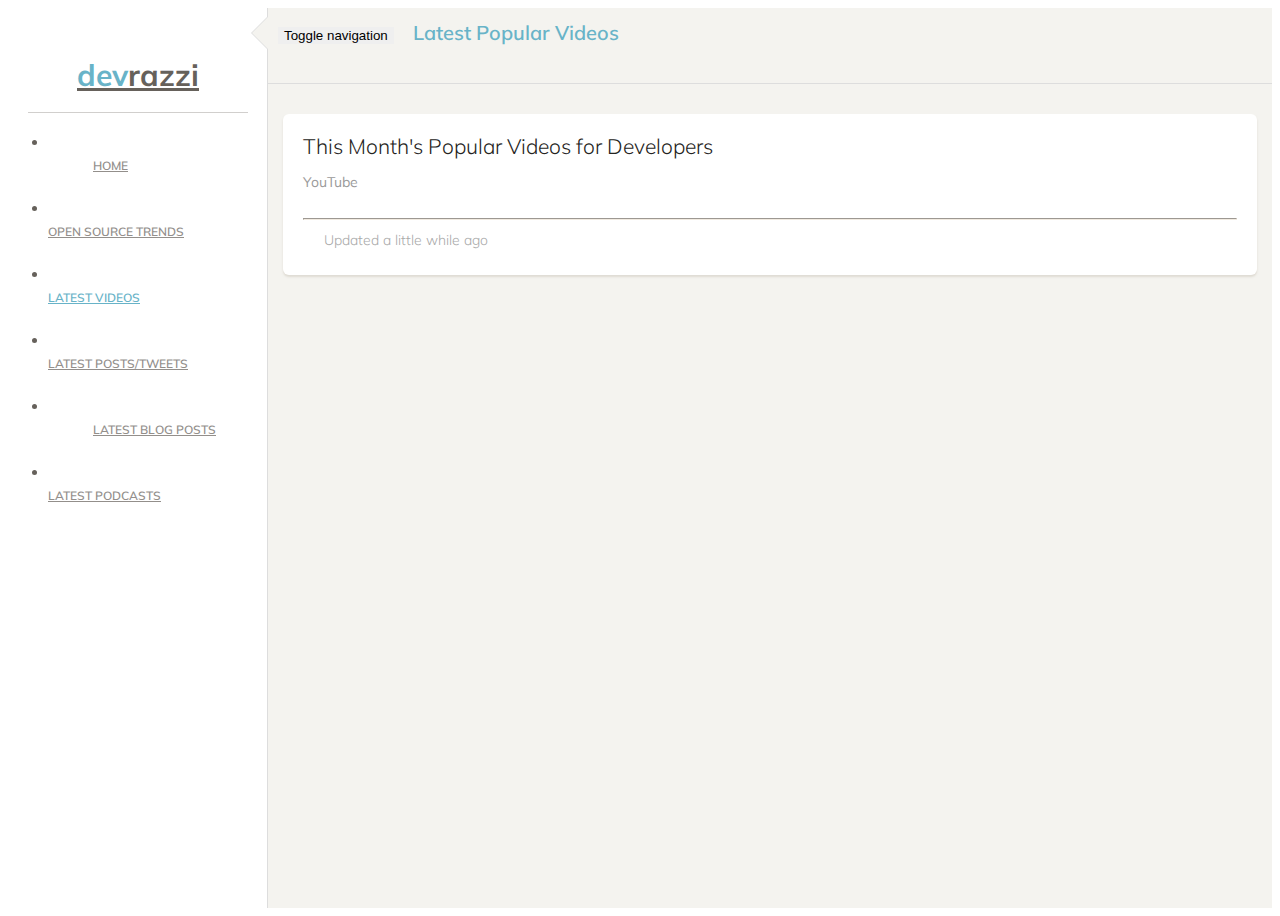
==== commit 7eaf94ec: "add latest podcasts menu option & fix contribute page’s popular tweets link" ====
--- a/latest-popular-video-contents.html
+++ b/latest-popular-video-contents.html
@@ -84,13 +84,19 @@
                 <li>
                     <a href="/latest-posts-and-tweets.html">
                         <i class="fa fa-twitter"></i>
-                        <p>LATEST POSTS/TWEETS</span></p>
+                        <p>LATEST POSTS/TWEETS</p>
                     </a>
                 </li>
                 <li>
                     <a href="#" class="coming-soon">
                         <i class="ti-pencil"></i>
                         <p>LATEST BLOG POSTS</p>
+                    </a>
+                </li>
+                <li>
+                    <a href="#" class="coming-soon">
+                        <i class="fa fa-headphones"></i>
+                        <p>LATEST PODCASTS</p>
                     </a>
                 </li>
             </ul>
@@ -111,43 +117,7 @@
                 </div>
                 <div class="collapse navbar-collapse">
                     <ul class="nav navbar-nav navbar-right">
-                        <li class="dropdown">
-                            <a href="#" class="dropdown-toggle" data-toggle="dropdown">
-                                <i class="fa fa-youtube"></i>
-                                <p>YouTube</p>
-                                <b class="caret"></b>
-                            </a>
-                            <ul class="dropdown-menu">
-                                <li>
-                                    <a href="#" class="coming-soon">
-                                        <i class="fa fa-list-ol"></i> All
-                                    </a>
-                                </li>
-                                <li>
-                                    <a href="#" class="coming-soon">
-                                        <i class="fa fa-vimeo"></i> Vimeo
-                                    </a>
-                                </li>
-                            </ul>
-                        </li>
-                        <li class="dropdown">
-                            <a href="#" class="dropdown-toggle" data-toggle="dropdown">
-                                <i class="fa fa-calendar"></i>
-                                <p>Monthly</p>
-                                <b class="caret"></b>
-                            </a>
-                            <ul class="dropdown-menu">
-                                <li>
-                                    <a href="#" class="coming-soon">Daily</a>
-                                </li>
-                                <li>
-                                    <a href="#" class="coming-soon">Weekly</a>
-                                </li>
-                                <li>
-                                    <a href="#" class="coming-soon">Yearly</a>
-                                </li>
-                            </ul>
-                        </li>
+                        <!-- Will be rendered by script -->
                     </ul>
                 </div>
             </div>
@@ -206,6 +176,7 @@
 
 <!-- Core JS Files -->
 <script src="assets/js/jquery-1.10.2.js" type="text/javascript"></script>
+<script src="assets/js/defiant.min.js" type="text/javascript"></script>
 <script src="assets/js/bootstrap.min.js" type="text/javascript"></script>
 
 <!-- Checkbox, Radio & Switch Plugins -->
